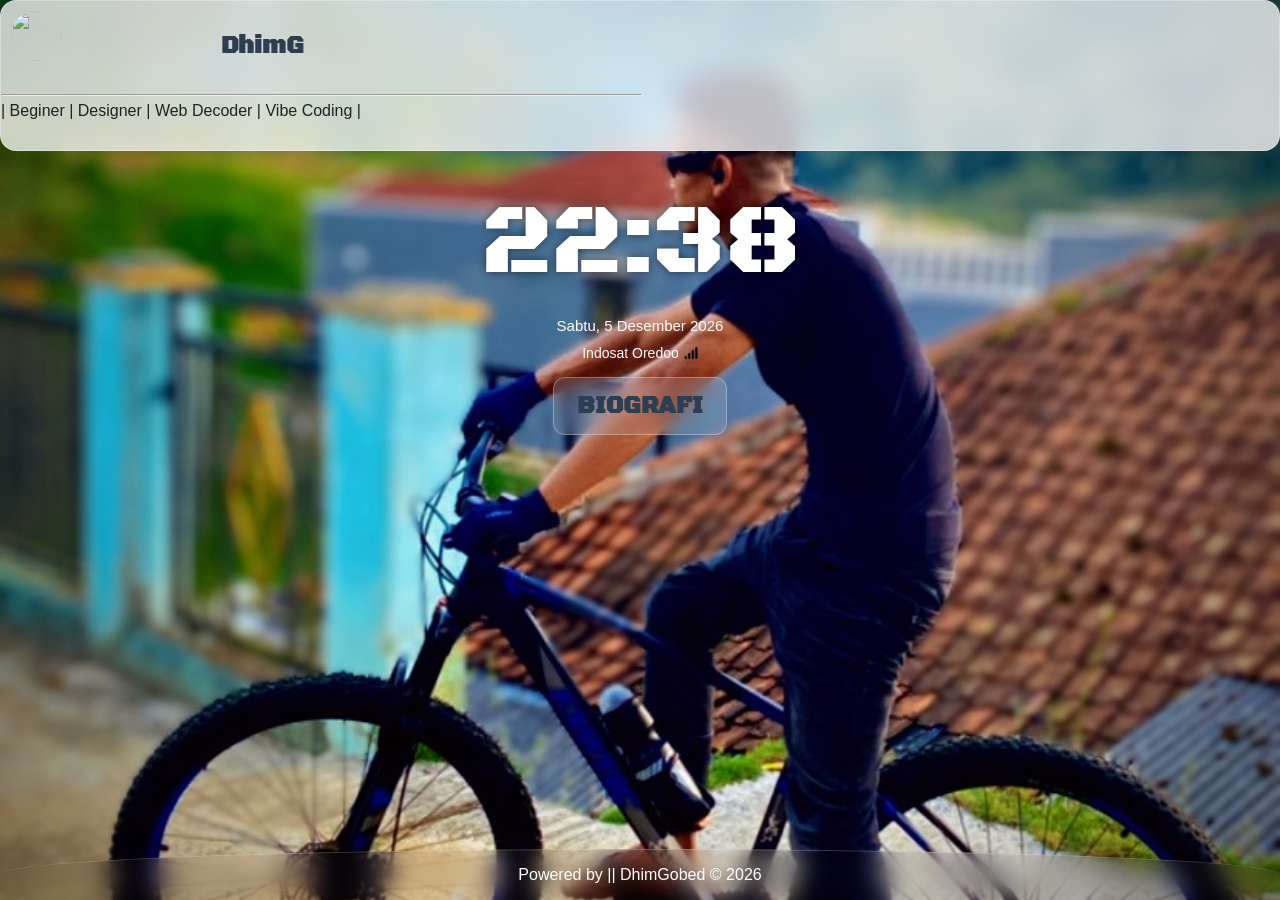
==== index.html @ 9a298531 "Update index.html" ====
<!DOCTYPE html>
<html lang="id" data-bs-theme="auto">

<head>
    <!-- Common Tag -->
    <meta charset="utf-8">
    <meta name="viewport" content="width=device-width, initial-scale=1">
    <title>
portofolio dhimgobed
</title>

    <!-- SEO Tag -->
    <meta name="author" content="dhimgobed">
    <meta name="language" content="id">
    <meta name="robots" content="index, follow, max-image-preview:large">
    <meta name="googlebot" content="index, follow, max-image-preview:large">
    <meta name="title" content="DhimGobed web">
    <meta name="description" content="website portofolio pribadi dhimgobed">
    <meta name="keywords" content="Dhimgobed,blog pribadi">
    <meta property="og:title" content="portofolio dhimgobed">
    <meta property="og:description" content="portofolio dhimgobed">
    <meta property="og:keywords" content="blog pribadi,beginer">
    <meta property="og:image" content="https://raw.githubusercontent.com/gobed007/gobed007.github.io/refs/heads/main/background.jpg">
    <meta property="og:image:secure_url" content="https://raw.githubusercontent.com/gobed007/gobed007.github.io/refs/heads/main/background.jpg">
    <meta property="og:image:type" content="image/jpg">
    <meta property="og:image:alt" content="portofolio sederhana dhimgobed">
    <meta property="og:image:width" content="980">
    <meta property="og:image:height" content="980">
    <meta property="og:type" content="website">
    <meta property="og:locale" content="id_ID">
    <meta property="og:url" content="https://gobed007.github.io">
    <meta property="og:site_name" content="portofolio pribadi">

    <!-- Appearance -->
    <meta name="mobile-web-app-capable" content="yes">
    <meta name="apple-mobile-web-app-title" content="portofolio pribadi">
    <meta name="theme-color" content="#000000">
    <meta name="color-scheme" content="dark light">
    <meta name="apple-mobile-web-app-status-bar-style" content="black-translucent">
    <link rel="canonical" href="https://gobed007.github.io/">
    
        <link rel="icon" type="image/jpg" href="https://raw.githubusercontent.com/gobed007/gobed007.github.io/refs/heads/main/background.jpg">
    <link rel="apple-touch-icon" sizes="192x192" href="https://raw.githubusercontent.com/gobed007/gobed007.github.io/refs/heads/main/galeri2.JPG">
<link rel="stylesheet" href="style.css">
<link rel="preconnect" href="https://fonts.googleapis.com">
<link rel="preconnect" href="https://fonts.gstatic.com" crossorigin>
<link href="https://fonts.googleapis.com/css2?family=Bitcount+Grid+Single+Ink:wght,ELXP,SZP1,XPN2@100..900,35,48,62&family=Black+Ops+One&family=Bungee&family=Honk:MORF@15&family=Montenegrin+Gothic+One&display=swap" rel="stylesheet">


    <style>
  /* ANIMASI HEADER TURUN */
#header {
    animation: slideDown 2s ease-out forwards;
    transform: translateY(-100%); /* mulai dari atas layar */
    opacity: 0;
}

@keyframes slideDown {
    0% {
        transform: translateY(-100%);
        opacity: 0;
    }
    100% {
        transform: translateY(0);
        opacity: 1;
    }
}
    #header img {
    animation: fadeIn 1s ease 0.3s forwards;
    opacity: 0;
}

#nama-animasi {
    animation: fadeIn 1s ease 0.6s forwards;
    opacity: 0;
}

@keyframes fadeIn {
    from { opacity: 0; transform: translateY(-10px); }
    to { opacity: 1; transform: translateY(0); }
}
    
    
    /* Google Font udah di import, jadi tinggal pakai */
body {
    font-family: Arial, sans-serif;
    background-image: url('background.jpg');
    background-size: cover;
    background-repeat: no-repeat;
    background-position: center;
    background-attachment: fixed;
    margin: 0;
    padding-bottom: 90px; /* biar footer gak nutupin konten */
    transition: background-color 0.5s;
    color: #fff;
}
   
.bungkus {
   
    padding: 10px;
    margin: 10px;
    display: flex; /* bikin 1 kolom */
    flex-direction: column; /* susun ke bawah */
    justify-content: center;
    align-items: center;
    gap: 1px; /* kasih jarak antar baris */   
    text-align: center;
}

.jam-box {
    color: white;
    font-size: 100px;
    font-weight: 400;
    font-family: "Black Ops One", system-ui;
    text-shadow: 0 0 10px rgba(0,0,0,0.5);
}
    
 /* RESPONSIVE HP */
@media (max-width: 768px) {
  .jam-box { font-size: 60px; }
  section { padding: 15px; }
}   
    
#tanggal {
    padding: 10px;
    font-size: 15px;
    color: white;
}
    
.icon-head {
    
    font-size: 14px;
    color: white;  
    display: flex;
    align-items: center;
    gap: 5px;
    justify-content: center;
}
    
.icon-head-img {
    width: 14px;
    height: 14px;
    border-radius: 20%;
    vertical-align: middle;
}
    
/* TOMBOL */
.tombol {  
    display: inline-block;
    margin-top: 15px;
    padding: 10px 20px;
    background: rgba(255,255,255,0.15);
    border-radius: 12px;
    color: white;
    cursor: pointer;
    border: 1px solid rgba(255,255,255,0.3);
    backdrop-filter: blur(10px);
    transition: all 0.3s ease;
    font-weight: bold;
}
    
.tombol:hover { 
    background: white; 
    color: black; 
    transform: translateY(-2px);
}
    
  /*  .bray-reup {
        
        border-radius: 10px;
        background-color: transparent;
        border: 1px solid black;
        animation-name: reupbray;
        animation-duration: 10s;
    }
    @keyframes reupbray { 
        from {background-color: transparent;}
        to {background-color: lightblue;}
    }
   */     
    
/* MENU - awalnya disembunyikan */
.menu { 
    display: none; 
    width: 90%;
    max-width: 800px;
    margin: 0 auto;
    animation: fadeIn 0.5s ease;
}
    
.menu.aktif { 
    display: block; 
}

@keyframes fadeIn {
  from { opacity: 0; transform: translateY(10px); }
  to { opacity: 1; transform: translateY(0); }
}
    
/* CARD SECTION - Glassmorphism */
section {
    color: #222;
    margin-bottom: 20px;
    padding: 20px;
    background: rgba(255, 255, 255, 0.75);
    border: 1px solid rgba(255, 255, 255, 0.3);
    box-shadow: 0 4px 30px rgba(0, 0, 0, 0.1);
    border-radius: 16px;
    backdrop-filter: blur(12px);
    -webkit-backdrop-filter: blur(12px);
    transition: transform 0.3s;
}
    
section:hover {
    transform: translateY(-5px);
}
    
h2 {
    color: #2c3e50;
    font-family: "Black Ops One", system-ui;
    text-align: center;
    margin-bottom: 15px;
}
    
.skills ul, .projects ul {
    list-style-type: none;
    padding: 0;
}
    
.skills li, .projects li {
    background: rgba(224, 224, 224, 0.8);
    margin: 8px 0;
    padding: 12px;
    border-radius: 8px;
    transition: 0.2s;
}
    
.skills li:hover, .projects li:hover {
    background: #fff;
    transform: scale(1.02);
}
    
    /* SECTION KONTAK */
#kontak {
    text-align: center;
}
    
.social-icons {
    display: flex;
    justify-content: center;
    gap: 20px;
    flex-wrap: wrap; /* biar turun ke bawah di HP */
    margin-top: 20px;
}
    
.social-link {
    display: flex;
    flex-direction: column;
    align-items: center;
    text-decoration: none;
    color: #2c3e50;
    background: rgba(255,255,255,0.8);
    padding: 15px;
    border-radius: 12px;
    width: 90px;
    transition: all 0.3s ease;
    backdrop-filter: blur(10px);
}
    
.social-link:hover {
    transform: translateY(-5px) scale(1.05);
    background: white;
    box-shadow: 0 8px 20px rgba(0,0,0,0.2);
}
    
.social-link svg {
    width: 35px;
    height: 35px;
    fill: #2c3e50; /* warna icon */
    margin-bottom: 8px;
}
    
.social-link span {
    font-size: 13px;
    font-weight: bold;
}
    
/* DARK MODE BUAT SOSMED */
body.dark-mode .social-link {
    background: rgba(50,50,50,0.7);
    color: #eee;
}
    
body.dark-mode .social-link svg {
    fill: #eee;
}
    
/* FOOTER */
footer { 
    border-top-right-radius: 80%;
    border-top-left-radius: 80%; 
    border-top: 1px solid rgba(255,255,255,0.2);
    backdrop-filter: blur(13.6px);
    -webkit-backdrop-filter: blur(13.6px);
    text-align: center;
    padding: 1rem 0;
    position: fixed;
    width: 100%;
    bottom: 0;
    left: 0;        
}
    
         /* HALAMAN ARTIKEL DETAIL */
.artikel-detail {
    max-width: 800px;
    margin-bottom: 20px;
    background: rgba(255,255,255,0.9);
    padding: 30px;
    padding-bottom: 15px;
    border-radius: 15px;
    backdrop-filter: blur(0.5px);
    color: black;
}
    
.artikel-banner {
    width: 100%;
    border-radius: 12px;
    margin-bottom: 20px;
}
    
.artikel-detail h1 {
    font-size: 32px;
    margin: 10px 0;
}
    
    .artikel-detail p {
        text-align: center;
    }
    
.meta {
    color: #777;
    font-size: 14px;
    margin-bottom: 20px;
}
    
.artikel-isi {
    line-height: 1.8;
    font-size: 10px;
    opacity: 0.1;
}
    
.artikel-isi h2 {
    margin-top: 30px;
    color: #2c3e50;
}
    
.artikel-isi pre {
    background: #2c3e50;
    color: #eee;
    padding: 15px;
    border-radius: 8px;
    overflow-x: auto;
}

/* TOMBOL SHARE */
.share { 
    margin-top: 40px; border-top: 1px solid #ddd; padding-top: 20px; }

.btn-share {
    background: #25D366;
    color: white;
    padding: 8px 15px;
    border-radius: 8px;
    text-decoration: none;
    margin-right: 10px;
    font-size: 14px;
}

/* ARTIKEL LAINNYA */
.artikel-lainnya { margin-top: 50px; }

/* DARK MODE */
body.dark-mode .artikel-detail { background-color: rgba(50,50,50,0.7); color: white;}
body.dark-mode .artikel-isi { color:  white; }
body.dark-mode .share { border-color: #444; }
    
.scroll-container {
    display: flex;
    overflow-x: auto;
    white-space: nowrap;
    padding: 10px;
    gap: 15px; /* Jarak antar gambar */
    max-width: 100%;
    border-top-left-radius: 50%;
    border-top-right-radius: 50%;
    background-color: #f1f1f1;
  }

  /* Mengatur tampilan gambar agar rapi */
  .scroll-container img {
    width: 300px;
    height: 200px;
    object-fit: cover;
    border-radius: 8px;
    box-shadow: 2px 2px 10px rgba(0, 0, 0, 0.1);
  }

  /* Styling tambahan untuk mempercantik scrollbar */
  .scroll-container::-webkit-scrollbar {
    height: 8px;
  }
    
  .scroll-container::-webkit-scrollbar-thumb {
    background: #888;
    border-radius: 4px;
  }
    
  .scroll-container::-webkit-scrollbar-thumb:hover {
    background: #555;
  }   
    </style>
</head>
<body>
    <section id="header"style="padding: 0;">
        <div style="display: flex; padding: 10px; margin: 0; max-width: 50%;"> <img style="width: 50px; height: 50px; border-radius: 50%;margin-right: 25%;" src="https://www.skillshare.com/blog/wp-content/uploads/2021/03/9e3bcda2.gif?w=326" > 
   <h2 id="nama-animasi"></h2></div> <!-- ini buat animasi ketik -->
        <hr style="width: 50%;position: absolute;">    <p style=" margin-bottom: 30px;">| Beginer | Designer | Web Decoder | Vibe Coding |</p>
        
  </section>
<div class="bungkus">       
<div class="jam-box" id="jam"></div>
<div id="tanggal" ></div>
    <small class="icon-head">
        Indosat Oredoo
  <img src="signal.png" class="icon-head-img">       
    </small>   

    <div class="tombol"><h2 style="margin: 3px;">BIOGRAFI</h2></div>
</div>
    <!--end bungkus-->
    <div class="menu">
    <nav>
    
                      
        <section id="about">
            <h2>Tentang Saya</h2>
            <p>Saya adalah seorang pemula yang berdedikasi dalam membangun situs web yang menarik dan fungsional. <hr>sedikit pengetahuan tentang CODING dan desain kreatif untuk memberikan pengalaman dan kebutuhan bisnis personal saya.</p>
               <h3>Galeri</h3>
<div class="scroll-container">
  <img src="background.jpg" alt="DhimGobed 1">
  <img src="https://raw.githubusercontent.com/gobed007/gobed007.github.io/refs/heads/main/galeri1.JPG" alt="DhimGobed 2">
  <img src="https://raw.githubusercontent.com/gobed007/gobed007.github.io/refs/heads/main/galeri2.JPG" alt="DhimGobed 3">
  <img src="https://raw.githubusercontent.com/gobed007/gobed007.github.io/refs/heads/main/galeri3.JPG" alt="DhimGobed 4">
  <img src="https://raw.githubusercontent.com/gobed007/gobed007.github.io/refs/heads/main/galeri4.JPG" alt="DhimGobed 5">
  <img src="https://raw.githubusercontent.com/gobed007/gobed007.github.io/refs/heads/main/galeri5.jpg" alt="DhimGobed 5">
  <img src="https://raw.githubusercontent.com/gobed007/gobed007.github.io/refs/heads/main/galeri6.jpg" alt="DhimGobed 6">  
</div>

        </section>

        <section id="skills">
            <h2>Keahlian</h2>
            <ul class="skills">
                <li>HTML & CSS</li>
                <li>Prompt linux</li>
            </ul>
        </section>

        <section id="projects">
            <h2>Proyek Terbaru</h2>
            <ul class="projects">
                <li><strong>Proyek 1:</strong> Desain Website Marketplace ,Toko Kelontong</li>
                <li><strong>Proyek 2:</strong> Pembuatan Tools Modal Price ,Untuk Memudahkan Sistem Rolling</li>
            </ul>
            
        </section>
        
     <article class="artikel-detail">
            <div class="article-isi">
                        <!-- Tombol Dark/Light -->
   <div id="theme-toggle" class="meta">🌙 klick di sini untuk beralih mode</div>

            <h3><pre><code>"Utas"</code></pre></h3>

            <p>
                merelakan seseorang yang kamu cintai, adalah proses panjang yang perlahan mengikis bahagia dalam dirimu. bukan karena cintamu kurang kuat, tapi karena semesta seolah tak pernah berpihak.</p>
                        setiap hari kamu berpura-pura tidak apa-apa, walau di dalam kepalamu namanya masih berisik, suaranya masih terngiang, senyumnya masih kamu ingat dengan jelas. kamu mencoba menghapus kenangan, tapi kenangan tak bisa kamu buang begitu saja.<hr> 
                <p>kamu mencoba mencintai orang lain, tapi tak ada yang mampu menggantikan tempatnya. kamu mencoba membenci, tapi hatimu tetap lembut jika bicara tentang dia.</p>
            <hr>
             kamu mencintainya sepenuh hati, kamu pernah berdoa dengan air mata yang jatuh diam-diam di malam hari, kamu pernah berharap setiap harinya hanya tentang dia, tapi pada akhirnya kamu harus sadar, bahwa tidak semua rasa layak diperjuangkan sampai habis-habisan.
                
          
            <hr>
            <p>kamu mulai belajar menerima, walau hatimu menolak. kamu mulai berjalan menjauh, walau jiwamu ingin tetap tinggal. kamu mulai belajar tersenyum, di tengah luka yang tak pernah bisa kamu sembuhkan sendiri.</p>
            <hr>                 
            hingga akhirnya, kamu sadar, bahwa cinta bukan selalu soal memiliki, tapi soal keberanian untuk melepaskan, saat tetap bersamanya hanya membuatmu terluka lebih dalam setiap harinya.
                        <p class="meta"><i>Ditulis oleh DhimGobed</i> • 18 july 2026 • 5 Menit Baca</p>
            </div></article>
    
       <section id="kontak">
    <h2>PlatForm</h2>
    <p>Kirim kan Kritik Dan Saran Untuk Membantu Saya Melangkah Lebih Jauh Lagi</p>
    
    <div class="social-icons">
        <a href="https://gobed007.github.io/index.html" target="_blank" class="social-link">
            <svg viewBox="0 0 24 24"><path d="M12 0c-6.626 0-12 5.373-12 12 0 5.302 3.438 9.8 8.207 11.387.599.111.793-.261.793-.577v-2.234c-3.338.726-4.033-1.416-4.033-1.416-.546-1.387-1.333-1.756-1.333-1.756-1.089-.745.083-.729.083-.729 1.205.084 1.839 1.237 1.839 1.237 1.07 1.834 2.807 1.304 3.492.997.107-.775.418-1.305.762-1.604-2.665-.305-5.467-1.334-5.467-5.931 0-1.311.469-2.381 1.236-3.221-.124-.303-.535-1.524.117-3.176 0 0 1.008-.322 3.301 1.23.957-.266 1.983-.399 3.003-.404 1.02.005 2.047.138 3.006.404 2.291-1.552 3.297-1.23 3.297-1.23.653 1.653.242 2.874.118 3.176.77.84 1.235 1.911 1.235 3.221 0 4.609-2.807 5.624-5.479 5.921.43.372.823 1.102.823 2.222v3.293c0 .319.192.694.801.576 4.765-1.589 8.199-6.086 8.199-11.386 0-6.627-5.373-12-12-12z"/></svg>
            <span>GitHub</span>
        </a>

        <a href="https://www.instagram.com/dhimgobed?igsh=YXhjeTU5a2dnNG5o" target="_blank" class="social-link">
            <svg viewBox="0 0 24 24"><path d="M12 2.163c3.204 0 3.584.012 4.85.07 3.252.148 4.771 1.691 4.919 4.919.058 1.265.069 1.645.069 4.849 0 3.205-.012 3.584-.069 4.849-.149 3.225-1.664 4.771-4.919 4.919-1.266.058-1.644.07-4.85.07-3.204 0-3.584-.012-4.849-.07-3.26-.149-4.771-1.699-4.919-4.92-.058-1.265-.07-1.644-.07-4.849 0-3.204.013-3.583.07-4.849.149-3.227 1.664-4.771 4.919-4.919 1.266-.057 1.645-.069 4.849-.069zm0-2.163c-3.259 0-3.667.014-4.947.072-4.358.2-6.78 2.618-6.98 6.98-.059 1.281-.073 1.689-.073 4.948 0 3.259.014 3.668.072 4.948.2 4.358 2.618 6.78 6.98 6.98 1.281.058 1.689.072 4.948.072 3.259 0 3.668-.014 4.948-.072 4.354-.2 6.782-2.618 6.979-6.98.059-1.28.073-1.689.073-4.948 0-3.259-.014-3.667-.072-4.947-.196-4.354-2.617-6.78-6.979-6.98-1.281-.059-1.69-.073-4.949-.073zm0 5.838c-3.403 0-6.162 2.759-6.162 6.162s2.759 6.163 6.162 6.163 6.162-2.759 6.162-6.163c0-3.403-2.759-6.162-6.162-6.162zm0 10.162c-2.209 0-4-1.79-4-4 0-2.209 1.791-4 4-4s4 1.791 4 4c0 2.21-1.791 4-4 4zm6.406-11.845c-.796 0-1.441.645-1.441 1.44s.645 1.44 1.441 1.44c.795 0 1.439-.645 1.439-1.44s-.644-1.44-1.439-1.44z"/></svg>
            <span>Instagram</span>
        </a>

        <a href="https://api.whatsapp.com/send?phone=6285536484701&text=Hallo
            " target="_blank" class="social-link">
            <svg viewBox="0 0 24 24"><path d="M17.472 14.382c-.297-.149-1.758-.867-2.03-.967-.273-.099-.471-.148-.67.15-.197.297-.767.966-.94 1.164-.173.199-.347.223-.644.075-.297-.15-1.255-.463-2.39-1.475-.883-.788-1.48-1.761-1.653-2.059-.173-.297-.018-.458.13-.606.134-.133.298-.347.446-.52.149-.174.198-.298.298-.497.099-.198.05-.371-.025-.52-.075-.149-.669-1.612-.916-2.207-.241-.516-.498-.463-.67-.47-.17-.007-.367-.007-.57-.007-.198 0-.52.074-.792.372-.271.296-1.035 1.012-1.035 2.47 0 1.458 1.06 2.866 1.207 3.065.149.199 2.087 3.188 5.056 4.471.705.305 1.254.488 1.684.625.708.225 1.353.193 1.862.118.569-.085 1.758-.719 2.006-1.413.248-.694.248-1.289.173-1.413-.074-.124-.273-.198-.57-.347z"/><path d="M20.52 3.449C18.24 1.245 15.24 0 12.04 0 5.46 0 .18 5.28.18 11.86c0 2.092.547 4.137 1.587 5.942L0 24l6.347-1.652c1.75.95 3.716 1.452 5.692 1.452h.006c6.577 0 11.857-5.28 11.857-11.86 0-3.197-1.245-6.202-3.383-8.41zm-8.48 18.21h-.004c-1.777 0-3.523-.478-5.051-1.38l-.363-.214-3.774.983.997-3.678-.235-.374c-.992-1.578-1.517-3.4-1.517-5.267.002-6.082 4.952-11.031 11.04-11.031 2.95 0 5.716 1.15 7.8 3.234 2.084 2.085 3.234 4.85 3.233 7.8 0 6.083-4.95 11.032-11.03 11.032z"/></svg>
            <span>WhatsApp</span>
        </a>

        <a href="mailto:emailkamu@gmail.com" target="_blank" class="social-link">
            <svg viewBox="0 0 24 24"><path d="M20 4H4c-1.1 0-2 .9-2 2v12c0 1.1.9 2 2 2h16c1.1 0 2-.9 2-2V6c0-1.1-.9-2-2-2zm0 4l-8 5-8-5V6l8 5 8-5v2z"/></svg>
            <span>Email</span>
        </a>
        <a href="index.html"><div class="tombol" style="color: black;">KEMBALI</div></a>
</section>
    </nav>
    </div>
        

    <!-- HEADER SAMA KAYAK FOLIO -->
   
      
        
    <!--main>
        <article class="artikel-detail">
            <img src="https://cdn-icons-png.flaticon.com/512/8242/8242997.png
                " alt="HTML Dasar" class="artikel-banner">
            
            <span class="edu-tag">HTML</span>
            <h1>Sedikit Penjelasan Tentang HTML</h1>
            <p class="meta">Ditulis oleh DhimGobed • 18 july 2026 • 5 Menit Baca</p>

            <div class="artikel-isi">
                <h2>Apa itu HTML?</h2>
                <p>HTML itu singkatan dari HyperText Markup Language. Sederhananya, HTML itu kerangka dari sebuah website. Kalau website itu rumah,maka HTML itu ibarat pondasi dan tembok nya.</p>
                
                <h2>Tag Dasar HTML</h2>
                <p>Ini 3 tag paling penting:</p>
                <pre><code>&lt;h1&gt;Ini Judul&lt;/h1&gt;
&lt;p&gt;Ini Paragraf&lt;/p&gt;
&lt;a href="#"&gt;Ini Link&lt;/a&gt;</code></pre>

                <h2>Kesimpulan</h2>
                <p>Membangun website itu mudah,selama kita tidak mengerjakan nya.
                 Kita tinggal nyari layanan website builder dan kita bayar dengan harga deal yang di tentukan,
maka website akan siap di operasikan.
                </p>
            <p>Namun alangkah lebih baik kalo kita belajar
                coding dan build website sendiri,
                ya walau hasil nya tak seindah & secantik build web yang berbayar.
                <small><b>tapi di situlah letak asyiknyaaa.hhe</b></small>
                
                
                             
                    
                </p>
            </div>

            
            <div class="share">
                <p>Bagikan artikel ini:</p>
                <a href="#" class="btn-share">WhatsApp</a>
                <a href="#" class="btn-share">Twitter</a>
            </div>
        </article>

        
        <section class="artikel-lainnya">
            <h3>Artikel Lainnya</h3>
            <div class="edu-grid">
                <div class="edu-card">
                    <img src="https://via.placeholder.com/400x220/e74c3c/ffffff?text=CSS+Flexbox" class="edu-thumb">
                    <h3>CSS Flexbox Paling Gampang</h3>
                    <a href="artikel.html" class="btn-edu">Baca Juga</a>
                </div>
            </div>
        </section>
    </main-->





    <footer>
          Powered by || DhimGobed &copy; 2026
        
    </footer>
        
    <script>
    // 1. ANIMASI KETIK NAMA
    const teks = "DhimGobed";
    let i = 0;
    function ketik() {
        if (i < teks.length) {
            document.getElementById("nama-animasi").innerHTML += teks.charAt(i);
            i++;
            setTimeout(ketik, 250); // kecepatan ketik
        }
    }
    ketik();
        
    // 2. TOMBOL DARK / LIGHT MODE
    const toggleBtn = document.getElementById('theme-toggle');
    toggleBtn.addEventListener('click', () => {
        document.body.classList.toggle('dark-mode');
        if(document.body.classList.contains('dark-mode')){
            toggleBtn.innerHTML = "☀️ mode terang";
        } else {
            toggleBtn.innerHTML = "🌙 mode gelap";
        }
    });

        function tampilkanJam() {
            const waktu = new Date();
            // Mengambil jam, menit, dan detik
            let jam = waktu.getHours();
            let menit = waktu.getMinutes();
            let detik = waktu.getSeconds();

            // Tambahkan angka 0 di depan jika nilai kurang dari 10
            jam = jam < 10 ? "0" + jam : jam;
            menit = menit < 10 ? "0" + menit : menit;

            // Gabungkan menjadi format HH:MM:SS
            const waktuSekarang = jam + ":" + menit;

            // Tampilkan ke elemen HTML
            document.getElementById("jam").innerHTML = waktuSekarang;
        }

        // Perbarui jam setiap 1000 milidetik (1 detik)
        setInterval(tampilkanJam, 60000);
        
        // Panggil fungsi sekali agar jam langsung muncul saat halaman dimuat
        tampilkanJam();
    
        // Fungsi untuk menampilkan hari dan tanggal
        function tampilkanTanggal() {
            const hariArray = ['Minggu', 'Senin', 'Selasa', 'Rabu', 'Kamis', 'Jumat', 'Sabtu'];
            const bulanArray = ['Januari', 'Februari', 'Maret', 'April', 'Mei', 'Juni', 'Juli', 'Agustus', 'September', 'Oktober', 'November', 'Desember'];

            const date = new Date();
            const hari = hariArray[date.getDay()];
            const tanggal = date.getDate();
            const bulan = bulanArray[date.getMonth()];
            const tahun = date.getFullYear();

            // Gabungkan menjadi format: Hari, Tanggal Bulan Tahun
            const hasilTanggal = `${hari}, ${tanggal} ${bulan} ${tahun}`;

            // Masukkan ke dalam elemen HTML
            document.getElementById('tanggal').textContent = hasilTanggal;
        }

        // Panggil fungsi saat halaman dimuat
        tampilkanTanggal();
   
		// deklarasi tombol dan menu
		const tombol = document.querySelector('.tombol');
		const menu = document.querySelector('.menu');
 
		// membuat event click
		// pada saat tombol di click, tambahkan class aktif pada class menu
		// saat diklik lagi, maka class aktif dihilangkan dari class menu (toggle)
		tombol.addEventListener('click', () => {
			menu.classList.toggle('aktif');
		});
	</script>
    </body>
</html>
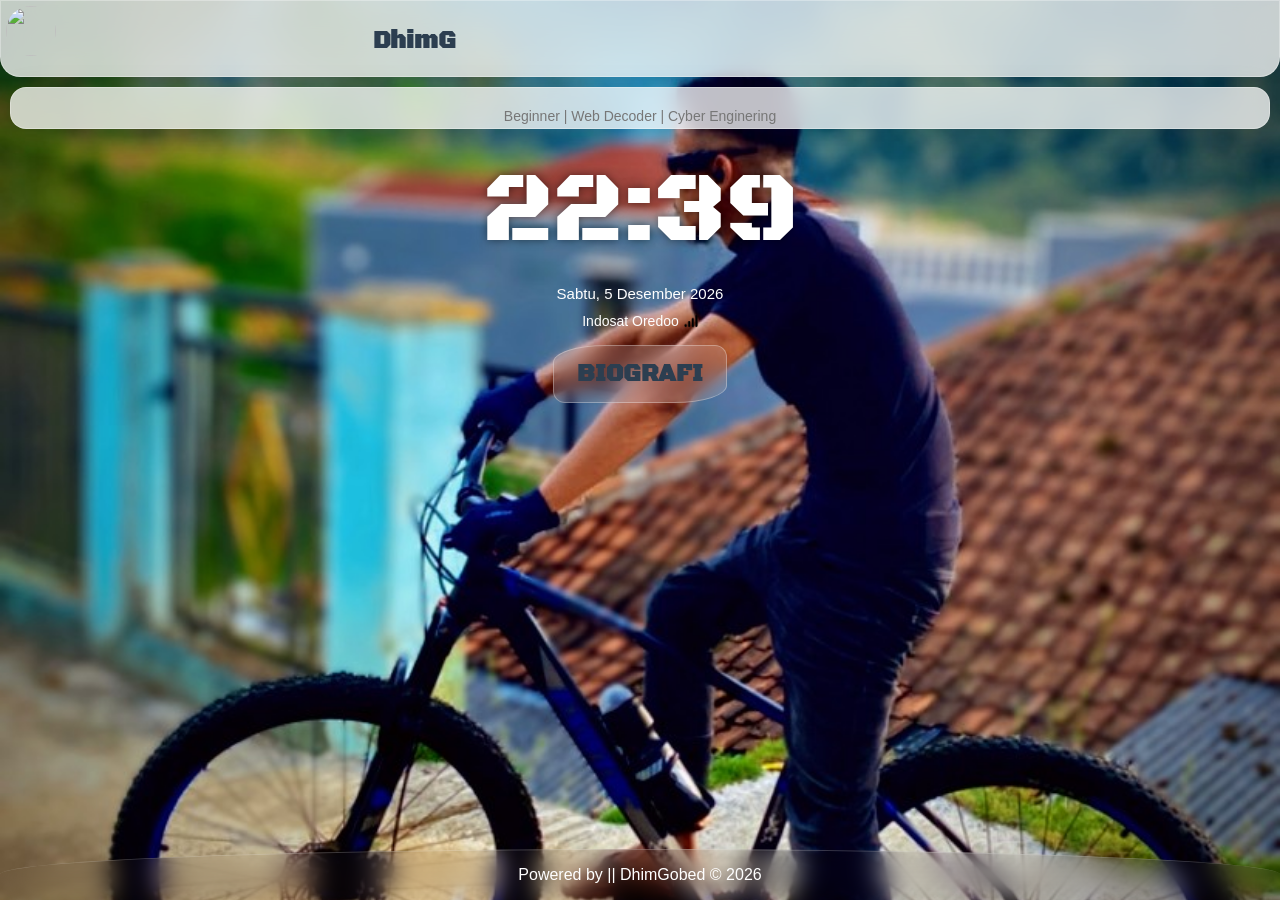
==== commit ba8b021d: "Add files via upload" ====
--- a/index.html
+++ b/index.html
@@ -18,7 +18,7 @@
     <meta name="description" content="website portofolio pribadi dhimgobed">
     <meta name="keywords" content="Dhimgobed,blog pribadi">
     <meta property="og:title" content="portofolio dhimgobed">
-    <meta property="og:description" content="portofolio dhimgobed">
+    <meta property="og:description" content="Beginner,Web Decoder,Social enginer">
     <meta property="og:keywords" content="blog pribadi,beginer">
     <meta property="og:image" content="https://raw.githubusercontent.com/gobed007/gobed007.github.io/refs/heads/main/background.jpg">
     <meta property="og:image:secure_url" content="https://raw.githubusercontent.com/gobed007/gobed007.github.io/refs/heads/main/background.jpg">
@@ -46,13 +46,32 @@
 <link rel="preconnect" href="https://fonts.gstatic.com" crossorigin>
 <link href="https://fonts.googleapis.com/css2?family=Bitcount+Grid+Single+Ink:wght,ELXP,SZP1,XPN2@100..900,35,48,62&family=Black+Ops+One&family=Bungee&family=Honk:MORF@15&family=Montenegrin+Gothic+One&display=swap" rel="stylesheet">
 
-
+    
     <style>
   /* ANIMASI HEADER TURUN */
 #header {
-    animation: slideDown 2s ease-out forwards;
+    animation: slideDown 5s ease-out forwards;
     transform: translateY(-100%); /* mulai dari atas layar */
     opacity: 0;
+    display: flex; 
+    z-index: 1;
+   
+    gap: 25%;   
+    padding: 5px;
+    border-top-radius: 0;
+    border-bottom-right-radius: 20px;
+    border-bottom-left-radius: 20px;    
+    background: rgba(255, 255, 255, 0.75);
+    border: 1px solid rgba(255, 255, 255, 0.3);
+    box-shadow: 0 4px 30px rgba(0, 0, 0, 0.1);   
+    backdrop-filter: blur(19px);
+    -webkit-backdrop-filter: blur(19px);
+    transition: transform 0.9s;
+    color: #222;
+   
+    
+    
+    
 }
 
 @keyframes slideDown {
@@ -66,12 +85,12 @@
     }
 }
     #header img {
-    animation: fadeIn 1s ease 0.3s forwards;
+    animation: fadeIn 2s ease 3s forwards;
     opacity: 0;
 }
 
 #nama-animasi {
-    animation: fadeIn 1s ease 0.6s forwards;
+    animation: fadeIn 2s ease 0.9s forwards;
     opacity: 0;
 }
 
@@ -80,8 +99,17 @@
     to { opacity: 1; transform: translateY(0); }
 }
     
-    
-    /* Google Font udah di import, jadi tinggal pakai */
+    #video-bg {
+     border-radius: 20px;        
+     max-height: 100%;   
+     width: 100%;
+     height: 100%;        
+     z-index: -1; /* Agar video selalu berada di lapisan paling belakang */
+}
+
+
+   
+   /* Google Font udah di import, jadi tinggal pakai */
 body {
     font-family: Arial, sans-serif;
     background-image: url('background.jpg');
@@ -89,14 +117,13 @@
     background-repeat: no-repeat;
     background-position: center;
     background-attachment: fixed;
-    margin: 0;
-    padding-bottom: 90px; /* biar footer gak nutupin konten */
+    margin: 0;   
+    padding-bottom: 90px;  /* biar footer gak nutupin konten */
     transition: background-color 0.5s;
     color: #fff;
 }
    
-.bungkus {
-   
+.bungkus {  
     padding: 10px;
     margin: 10px;
     display: flex; /* bikin 1 kolom */
@@ -117,8 +144,9 @@
     
  /* RESPONSIVE HP */
 @media (max-width: 768px) {
-  .jam-box { font-size: 60px; }
-  section { padding: 15px; }
+.jam-box { 
+    font-size: 60px; 
+}
 }   
     
 #tanggal {
@@ -421,12 +449,13 @@
     </style>
 </head>
 <body>
-    <section id="header"style="padding: 0;">
-        <div style="display: flex; padding: 10px; margin: 0; max-width: 50%;"> <img style="width: 50px; height: 50px; border-radius: 50%;margin-right: 25%;" src="https://www.skillshare.com/blog/wp-content/uploads/2021/03/9e3bcda2.gif?w=326" > 
-   <h2 id="nama-animasi"></h2></div> <!-- ini buat animasi ketik -->
-        <hr style="width: 50%;position: absolute;">    <p style=" margin-bottom: 30px;">| Beginer | Designer | Web Decoder | Vibe Coding |</p>
-        
-  </section>
+    <div id="header">
+         <img style="width: 50px; height: 50px; border-radius: 50%;" src="https://www.skillshare.com/blog/wp-content/uploads/2021/03/9e3bcda2.gif?w=326" > 
+   <h2 id="nama-animasi"></h2><!-- ini buat animasi ketik -->
+    </div> 
+    <section style="margin: 10px; height: 20px; text-align: center; padding: 10px;"> <p style="margin: 10px;"class="meta">Beginner | Web Decoder | Cyber Enginering</p>
+    </section>   
+  
 <div class="bungkus">       
 <div class="jam-box" id="jam"></div>
 <div id="tanggal" ></div>
@@ -435,7 +464,7 @@
   <img src="signal.png" class="icon-head-img">       
     </small>   
 
-    <div class="tombol"><h2 style="margin: 3px;">BIOGRAFI</h2></div>
+    <div style="border-top-left-radius: 30%; border-bottom-right-radius: 30%;"class="tombol"><h2 style="margin: 3px;">BIOGRAFI</h2></div>
 </div>
     <!--end bungkus-->
     <div class="menu">
@@ -444,9 +473,9 @@
                       
         <section id="about">
             <h2>Tentang Saya</h2>
-            <p>Saya adalah seorang pemula yang berdedikasi dalam membangun situs web yang menarik dan fungsional. <hr>sedikit pengetahuan tentang CODING dan desain kreatif untuk memberikan pengalaman dan kebutuhan bisnis personal saya.</p>
+            <p>Saya adalah seorang pemula yang berdedikasi dalam membangun sistem pertahanan . <hr>sedikit pengetahuan tentang program dan social enginering ,untuk memberikan pengalaman dan menjaga keamanan dari serangan berbahaya (peretasan) yang merugikan.</p>
                <h3>Galeri</h3>
-<div class="scroll-container">
+  <div class="scroll-container">
   <img src="background.jpg" alt="DhimGobed 1">
   <img src="https://raw.githubusercontent.com/gobed007/gobed007.github.io/refs/heads/main/galeri1.JPG" alt="DhimGobed 2">
   <img src="https://raw.githubusercontent.com/gobed007/gobed007.github.io/refs/heads/main/galeri2.JPG" alt="DhimGobed 3">
@@ -459,10 +488,10 @@
         </section>
 
         <section id="skills">
-            <h2>Keahlian</h2>
+            <h2>Pengtahuan</h2>
             <ul class="skills">
-                <li>HTML & CSS</li>
-                <li>Prompt linux</li>
+                <li>HTML & CSS dasar</li>
+                <li>shell linux (bash)</li>
             </ul>
         </section>
 
@@ -477,6 +506,10 @@
         
      <article class="artikel-detail">
             <div class="article-isi">
+                    <video autoplay loop muted playsinline id="video-bg">
+  <source src="background.mp4" type="video/mp4">
+</video>
+
                         <!-- Tombol Dark/Light -->
    <div id="theme-toggle" class="meta">🌙 klick di sini untuk beralih mode</div>
 
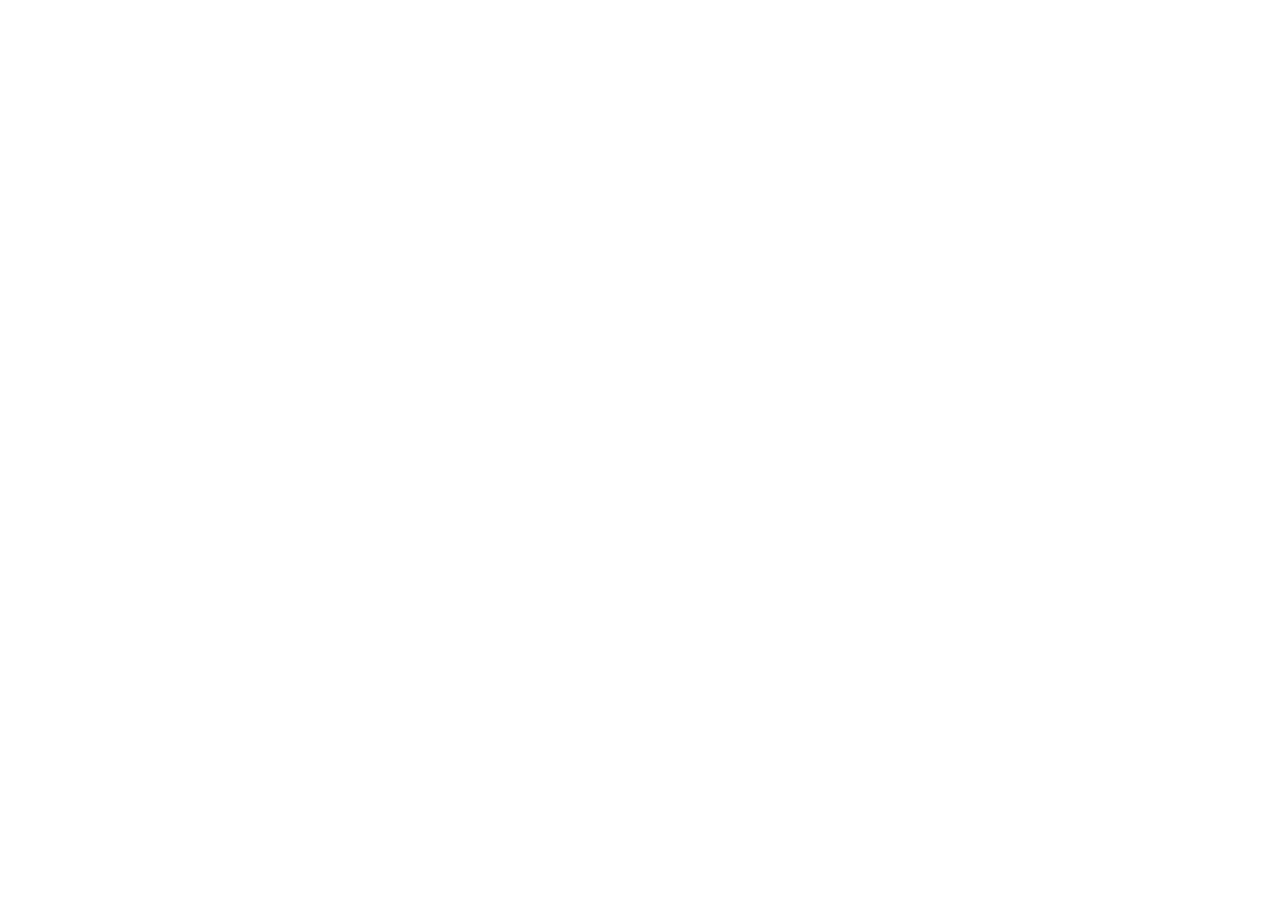
==== commit 6a551329: "Rename buku_loris.html to index.html" ====
--- a/index.html
+++ b/index.html
@@ -1,714 +1,51 @@
 <!DOCTYPE html>
-<html lang="id" data-bs-theme="auto">
+<html lang="id">
+<head>
+<title>Buku Loris</title>
 
-<head>
-    <!-- Common Tag -->
-    <meta charset="utf-8">
+<!-- Common Tag -->                  <meta charset="utf-8">
     <meta name="viewport" content="width=device-width, initial-scale=1">
-    <title>
-portofolio dhimgobed
-</title>
 
     <!-- SEO Tag -->
     <meta name="author" content="dhimgobed">
-    <meta name="language" content="id">
+    <meta name="language" content="id">                                   
     <meta name="robots" content="index, follow, max-image-preview:large">
     <meta name="googlebot" content="index, follow, max-image-preview:large">
     <meta name="title" content="DhimGobed web">
-    <meta name="description" content="website portofolio pribadi dhimgobed">
-    <meta name="keywords" content="Dhimgobed,blog pribadi">
-    <meta property="og:title" content="portofolio dhimgobed">
-    <meta property="og:description" content="Beginner,Web Decoder,Social enginer">
-    <meta property="og:keywords" content="blog pribadi,beginer">
-    <meta property="og:image" content="https://raw.githubusercontent.com/gobed007/gobed007.github.io/refs/heads/main/background.jpg">
-    <meta property="og:image:secure_url" content="https://raw.githubusercontent.com/gobed007/gobed007.github.io/refs/heads/main/background.jpg">
+    <meta name="description" content="website untuk menghitung harga modal warung kelontong">
+    <meta name="keywords" content="warung madura,kalkulator,buku loris,">
+    <meta property="og:title" content="Buku loris Warung">
+    <meta property="og:description" content="Kami menawarkan alat gratis untuk membantu..">
+    <meta property="og:keywords" content="hitung modal,buku loris,warung">
+    <meta property="og:image" content="https://encrypted-tbn0.gstatic.com/images?q=tbn:ANd9GcTJ_m4Kt5p29xPXgPNlDkk2CyT4pEZWdYQacQ&s">
+    <meta property="og:image:secure_url" content="">
     <meta property="og:image:type" content="image/jpg">
-    <meta property="og:image:alt" content="portofolio sederhana dhimgobed">
+    <meta property="og:image:alt" content="buku loris warung">
     <meta property="og:image:width" content="980">
     <meta property="og:image:height" content="980">
     <meta property="og:type" content="website">
     <meta property="og:locale" content="id_ID">
     <meta property="og:url" content="https://gobed007.github.io">
-    <meta property="og:site_name" content="portofolio pribadi">
+    <meta property="og:site_name" content="Buku loris warung">
 
     <!-- Appearance -->
     <meta name="mobile-web-app-capable" content="yes">
-    <meta name="apple-mobile-web-app-title" content="portofolio pribadi">
+    <meta name="apple-mobile-web-app-title" content="Buku loris warung">
     <meta name="theme-color" content="#000000">
     <meta name="color-scheme" content="dark light">
     <meta name="apple-mobile-web-app-status-bar-style" content="black-translucent">
     <link rel="canonical" href="https://gobed007.github.io/">
-    
-        <link rel="icon" type="image/jpg" href="https://raw.githubusercontent.com/gobed007/gobed007.github.io/refs/heads/main/background.jpg">
+
+        <link rel="icon" type="image/jpg" href="https://encrypted-tbn0.gstatic.com/images?q=tbn:ANd9GcTJ_m4Kt5p29xPXgPNlDkk2CyT4pEZWdYQacQ&s">
     <link rel="apple-touch-icon" sizes="192x192" href="https://raw.githubusercontent.com/gobed007/gobed007.github.io/refs/heads/main/galeri2.JPG">
 <link rel="stylesheet" href="style.css">
 <link rel="preconnect" href="https://fonts.googleapis.com">
 <link rel="preconnect" href="https://fonts.gstatic.com" crossorigin>
 <link href="https://fonts.googleapis.com/css2?family=Bitcount+Grid+Single+Ink:wght,ELXP,SZP1,XPN2@100..900,35,48,62&family=Black+Ops+One&family=Bungee&family=Honk:MORF@15&family=Montenegrin+Gothic+One&display=swap" rel="stylesheet">
 
-    
-    <style>
-  /* ANIMASI HEADER TURUN */
-#header {
-    animation: slideDown 5s ease-out forwards;
-    transform: translateY(-100%); /* mulai dari atas layar */
-    opacity: 0;
-    display: flex; 
-    z-index: 1;
-   
-    gap: 25%;   
-    padding: 5px;
-    border-top-radius: 0;
-    border-bottom-right-radius: 20px;
-    border-bottom-left-radius: 20px;    
-    background: rgba(255, 255, 255, 0.75);
-    border: 1px solid rgba(255, 255, 255, 0.3);
-    box-shadow: 0 4px 30px rgba(0, 0, 0, 0.1);   
-    backdrop-filter: blur(19px);
-    -webkit-backdrop-filter: blur(19px);
-    transition: transform 0.9s;
-    color: #222;
-   
-    
-    
-    
-}
 
-@keyframes slideDown {
-    0% {
-        transform: translateY(-100%);
-        opacity: 0;
-    }
-    100% {
-        transform: translateY(0);
-        opacity: 1;
-    }
-}
-    #header img {
-    animation: fadeIn 2s ease 3s forwards;
-    opacity: 0;
-}
-
-#nama-animasi {
-    animation: fadeIn 2s ease 0.9s forwards;
-    opacity: 0;
-}
-
-@keyframes fadeIn {
-    from { opacity: 0; transform: translateY(-10px); }
-    to { opacity: 1; transform: translateY(0); }
-}
-    
-    #video-bg {
-     border-radius: 20px;        
-     max-height: 100%;   
-     width: 100%;
-     height: 100%;        
-     z-index: -1; /* Agar video selalu berada di lapisan paling belakang */
-}
-
-
-   
-   /* Google Font udah di import, jadi tinggal pakai */
-body {
-    font-family: Arial, sans-serif;
-    background-image: url('background.jpg');
-    background-size: cover;
-    background-repeat: no-repeat;
-    background-position: center;
-    background-attachment: fixed;
-    margin: 0;   
-    padding-bottom: 90px;  /* biar footer gak nutupin konten */
-    transition: background-color 0.5s;
-    color: #fff;
-}
-   
-.bungkus {  
-    padding: 10px;
-    margin: 10px;
-    display: flex; /* bikin 1 kolom */
-    flex-direction: column; /* susun ke bawah */
-    justify-content: center;
-    align-items: center;
-    gap: 1px; /* kasih jarak antar baris */   
-    text-align: center;
-}
-
-.jam-box {
-    color: white;
-    font-size: 100px;
-    font-weight: 400;
-    font-family: "Black Ops One", system-ui;
-    text-shadow: 0 0 10px rgba(0,0,0,0.5);
-}
-    
- /* RESPONSIVE HP */
-@media (max-width: 768px) {
-.jam-box { 
-    font-size: 60px; 
-}
-}   
-    
-#tanggal {
-    padding: 10px;
-    font-size: 15px;
-    color: white;
-}
-    
-.icon-head {
-    
-    font-size: 14px;
-    color: white;  
-    display: flex;
-    align-items: center;
-    gap: 5px;
-    justify-content: center;
-}
-    
-.icon-head-img {
-    width: 14px;
-    height: 14px;
-    border-radius: 20%;
-    vertical-align: middle;
-}
-    
-/* TOMBOL */
-.tombol {  
-    display: inline-block;
-    margin-top: 15px;
-    padding: 10px 20px;
-    background: rgba(255,255,255,0.15);
-    border-radius: 12px;
-    color: white;
-    cursor: pointer;
-    border: 1px solid rgba(255,255,255,0.3);
-    backdrop-filter: blur(10px);
-    transition: all 0.3s ease;
-    font-weight: bold;
-}
-    
-.tombol:hover { 
-    background: white; 
-    color: black; 
-    transform: translateY(-2px);
-}
-    
-  /*  .bray-reup {
-        
-        border-radius: 10px;
-        background-color: transparent;
-        border: 1px solid black;
-        animation-name: reupbray;
-        animation-duration: 10s;
-    }
-    @keyframes reupbray { 
-        from {background-color: transparent;}
-        to {background-color: lightblue;}
-    }
-   */     
-    
-/* MENU - awalnya disembunyikan */
-.menu { 
-    display: none; 
-    width: 90%;
-    max-width: 800px;
-    margin: 0 auto;
-    animation: fadeIn 0.5s ease;
-}
-    
-.menu.aktif { 
-    display: block; 
-}
-
-@keyframes fadeIn {
-  from { opacity: 0; transform: translateY(10px); }
-  to { opacity: 1; transform: translateY(0); }
-}
-    
-/* CARD SECTION - Glassmorphism */
-section {
-    color: #222;
-    margin-bottom: 20px;
-    padding: 20px;
-    background: rgba(255, 255, 255, 0.75);
-    border: 1px solid rgba(255, 255, 255, 0.3);
-    box-shadow: 0 4px 30px rgba(0, 0, 0, 0.1);
-    border-radius: 16px;
-    backdrop-filter: blur(12px);
-    -webkit-backdrop-filter: blur(12px);
-    transition: transform 0.3s;
-}
-    
-section:hover {
-    transform: translateY(-5px);
-}
-    
-h2 {
-    color: #2c3e50;
-    font-family: "Black Ops One", system-ui;
-    text-align: center;
-    margin-bottom: 15px;
-}
-    
-.skills ul, .projects ul {
-    list-style-type: none;
-    padding: 0;
-}
-    
-.skills li, .projects li {
-    background: rgba(224, 224, 224, 0.8);
-    margin: 8px 0;
-    padding: 12px;
-    border-radius: 8px;
-    transition: 0.2s;
-}
-    
-.skills li:hover, .projects li:hover {
-    background: #fff;
-    transform: scale(1.02);
-}
-    
-    /* SECTION KONTAK */
-#kontak {
-    text-align: center;
-}
-    
-.social-icons {
-    display: flex;
-    justify-content: center;
-    gap: 20px;
-    flex-wrap: wrap; /* biar turun ke bawah di HP */
-    margin-top: 20px;
-}
-    
-.social-link {
-    display: flex;
-    flex-direction: column;
-    align-items: center;
-    text-decoration: none;
-    color: #2c3e50;
-    background: rgba(255,255,255,0.8);
-    padding: 15px;
-    border-radius: 12px;
-    width: 90px;
-    transition: all 0.3s ease;
-    backdrop-filter: blur(10px);
-}
-    
-.social-link:hover {
-    transform: translateY(-5px) scale(1.05);
-    background: white;
-    box-shadow: 0 8px 20px rgba(0,0,0,0.2);
-}
-    
-.social-link svg {
-    width: 35px;
-    height: 35px;
-    fill: #2c3e50; /* warna icon */
-    margin-bottom: 8px;
-}
-    
-.social-link span {
-    font-size: 13px;
-    font-weight: bold;
-}
-    
-/* DARK MODE BUAT SOSMED */
-body.dark-mode .social-link {
-    background: rgba(50,50,50,0.7);
-    color: #eee;
-}
-    
-body.dark-mode .social-link svg {
-    fill: #eee;
-}
-    
-/* FOOTER */
-footer { 
-    border-top-right-radius: 80%;
-    border-top-left-radius: 80%; 
-    border-top: 1px solid rgba(255,255,255,0.2);
-    backdrop-filter: blur(13.6px);
-    -webkit-backdrop-filter: blur(13.6px);
-    text-align: center;
-    padding: 1rem 0;
-    position: fixed;
-    width: 100%;
-    bottom: 0;
-    left: 0;        
-}
-    
-         /* HALAMAN ARTIKEL DETAIL */
-.artikel-detail {
-    max-width: 800px;
-    margin-bottom: 20px;
-    background: rgba(255,255,255,0.9);
-    padding: 30px;
-    padding-bottom: 15px;
-    border-radius: 15px;
-    backdrop-filter: blur(0.5px);
-    color: black;
-}
-    
-.artikel-banner {
-    width: 100%;
-    border-radius: 12px;
-    margin-bottom: 20px;
-}
-    
-.artikel-detail h1 {
-    font-size: 32px;
-    margin: 10px 0;
-}
-    
-    .artikel-detail p {
-        text-align: center;
-    }
-    
-.meta {
-    color: #777;
-    font-size: 14px;
-    margin-bottom: 20px;
-}
-    
-.artikel-isi {
-    line-height: 1.8;
-    font-size: 10px;
-    opacity: 0.1;
-}
-    
-.artikel-isi h2 {
-    margin-top: 30px;
-    color: #2c3e50;
-}
-    
-.artikel-isi pre {
-    background: #2c3e50;
-    color: #eee;
-    padding: 15px;
-    border-radius: 8px;
-    overflow-x: auto;
-}
-
-/* TOMBOL SHARE */
-.share { 
-    margin-top: 40px; border-top: 1px solid #ddd; padding-top: 20px; }
-
-.btn-share {
-    background: #25D366;
-    color: white;
-    padding: 8px 15px;
-    border-radius: 8px;
-    text-decoration: none;
-    margin-right: 10px;
-    font-size: 14px;
-}
-
-/* ARTIKEL LAINNYA */
-.artikel-lainnya { margin-top: 50px; }
-
-/* DARK MODE */
-body.dark-mode .artikel-detail { background-color: rgba(50,50,50,0.7); color: white;}
-body.dark-mode .artikel-isi { color:  white; }
-body.dark-mode .share { border-color: #444; }
-    
-.scroll-container {
-    display: flex;
-    overflow-x: auto;
-    white-space: nowrap;
-    padding: 10px;
-    gap: 15px; /* Jarak antar gambar */
-    max-width: 100%;
-    border-top-left-radius: 50%;
-    border-top-right-radius: 50%;
-    background-color: #f1f1f1;
-  }
-
-  /* Mengatur tampilan gambar agar rapi */
-  .scroll-container img {
-    width: 300px;
-    height: 200px;
-    object-fit: cover;
-    border-radius: 8px;
-    box-shadow: 2px 2px 10px rgba(0, 0, 0, 0.1);
-  }
-
-  /* Styling tambahan untuk mempercantik scrollbar */
-  .scroll-container::-webkit-scrollbar {
-    height: 8px;
-  }
-    
-  .scroll-container::-webkit-scrollbar-thumb {
-    background: #888;
-    border-radius: 4px;
-  }
-    
-  .scroll-container::-webkit-scrollbar-thumb:hover {
-    background: #555;
-  }   
-    </style>
+<meta name="google" content="notranslate">
+<link href="https://fonts.googleapis.com/css2?family=Poppins:wght@400;600;700&display=swap" rel="stylesheet">
+<meta http-equiv="refresh" content="0;url=https:dhimgobweb.rf.gd">
 </head>
-<body>
-    <div id="header">
-         <img style="width: 50px; height: 50px; border-radius: 50%;" src="https://www.skillshare.com/blog/wp-content/uploads/2021/03/9e3bcda2.gif?w=326" > 
-   <h2 id="nama-animasi"></h2><!-- ini buat animasi ketik -->
-    </div> 
-    <section style="margin: 10px; height: 20px; text-align: center; padding: 10px;"> <p style="margin: 10px;"class="meta">Beginner | Web Decoder | Cyber Enginering</p>
-    </section>   
-  
-<div class="bungkus">       
-<div class="jam-box" id="jam"></div>
-<div id="tanggal" ></div>
-    <small class="icon-head">
-        Indosat Oredoo
-  <img src="signal.png" class="icon-head-img">       
-    </small>   
-
-    <div style="border-top-left-radius: 30%; border-bottom-right-radius: 30%;"class="tombol"><h2 style="margin: 3px;">BIOGRAFI</h2></div>
-</div>
-    <!--end bungkus-->
-    <div class="menu">
-    <nav>
-    
-                      
-        <section id="about">
-            <h2>Tentang Saya</h2>
-            <p>Saya adalah seorang pemula yang berdedikasi dalam membangun sistem pertahanan . <hr>sedikit pengetahuan tentang program dan social enginering ,untuk memberikan pengalaman dan menjaga keamanan dari serangan berbahaya (peretasan) yang merugikan.</p>
-               <h3>Galeri</h3>
-  <div class="scroll-container">
-  <img src="background.jpg" alt="DhimGobed 1">
-  <img src="https://raw.githubusercontent.com/gobed007/gobed007.github.io/refs/heads/main/galeri1.JPG" alt="DhimGobed 2">
-  <img src="https://raw.githubusercontent.com/gobed007/gobed007.github.io/refs/heads/main/galeri2.JPG" alt="DhimGobed 3">
-  <img src="https://raw.githubusercontent.com/gobed007/gobed007.github.io/refs/heads/main/galeri3.JPG" alt="DhimGobed 4">
-  <img src="https://raw.githubusercontent.com/gobed007/gobed007.github.io/refs/heads/main/galeri4.JPG" alt="DhimGobed 5">
-  <img src="https://raw.githubusercontent.com/gobed007/gobed007.github.io/refs/heads/main/galeri5.jpg" alt="DhimGobed 5">
-  <img src="https://raw.githubusercontent.com/gobed007/gobed007.github.io/refs/heads/main/galeri6.jpg" alt="DhimGobed 6">  
-</div>
-
-        </section>
-
-        <section id="skills">
-            <h2>Pengtahuan</h2>
-            <ul class="skills">
-                <li>HTML & CSS dasar</li>
-                <li>shell linux (bash)</li>
-            </ul>
-        </section>
-
-        <section id="projects">
-            <h2>Proyek Terbaru</h2>
-            <ul class="projects">
-                <li><strong>Proyek 1:</strong> Desain Website Marketplace ,Toko Kelontong</li>
-                <li><strong>Proyek 2:</strong> Pembuatan Tools Modal Price ,Untuk Memudahkan Sistem Rolling</li>
-            </ul>
-            
-        </section>
-        
-     <article class="artikel-detail">
-            <div class="article-isi">
-                    <video autoplay loop muted playsinline id="video-bg">
-  <source src="background.mp4" type="video/mp4">
-</video>
-
-                        <!-- Tombol Dark/Light -->
-   <div id="theme-toggle" class="meta">🌙 klick di sini untuk beralih mode</div>
-
-            <h3><pre><code>"Utas"</code></pre></h3>
-
-            <p>
-                merelakan seseorang yang kamu cintai, adalah proses panjang yang perlahan mengikis bahagia dalam dirimu. bukan karena cintamu kurang kuat, tapi karena semesta seolah tak pernah berpihak.</p>
-                        setiap hari kamu berpura-pura tidak apa-apa, walau di dalam kepalamu namanya masih berisik, suaranya masih terngiang, senyumnya masih kamu ingat dengan jelas. kamu mencoba menghapus kenangan, tapi kenangan tak bisa kamu buang begitu saja.<hr> 
-                <p>kamu mencoba mencintai orang lain, tapi tak ada yang mampu menggantikan tempatnya. kamu mencoba membenci, tapi hatimu tetap lembut jika bicara tentang dia.</p>
-            <hr>
-             kamu mencintainya sepenuh hati, kamu pernah berdoa dengan air mata yang jatuh diam-diam di malam hari, kamu pernah berharap setiap harinya hanya tentang dia, tapi pada akhirnya kamu harus sadar, bahwa tidak semua rasa layak diperjuangkan sampai habis-habisan.
-                
-          
-            <hr>
-            <p>kamu mulai belajar menerima, walau hatimu menolak. kamu mulai berjalan menjauh, walau jiwamu ingin tetap tinggal. kamu mulai belajar tersenyum, di tengah luka yang tak pernah bisa kamu sembuhkan sendiri.</p>
-            <hr>                 
-            hingga akhirnya, kamu sadar, bahwa cinta bukan selalu soal memiliki, tapi soal keberanian untuk melepaskan, saat tetap bersamanya hanya membuatmu terluka lebih dalam setiap harinya.
-                        <p class="meta"><i>Ditulis oleh DhimGobed</i> • 18 july 2026 • 5 Menit Baca</p>
-            </div></article>
-    
-       <section id="kontak">
-    <h2>PlatForm</h2>
-    <p>Kirim kan Kritik Dan Saran Untuk Membantu Saya Melangkah Lebih Jauh Lagi</p>
-    
-    <div class="social-icons">
-        <a href="https://gobed007.github.io/index.html" target="_blank" class="social-link">
-            <svg viewBox="0 0 24 24"><path d="M12 0c-6.626 0-12 5.373-12 12 0 5.302 3.438 9.8 8.207 11.387.599.111.793-.261.793-.577v-2.234c-3.338.726-4.033-1.416-4.033-1.416-.546-1.387-1.333-1.756-1.333-1.756-1.089-.745.083-.729.083-.729 1.205.084 1.839 1.237 1.839 1.237 1.07 1.834 2.807 1.304 3.492.997.107-.775.418-1.305.762-1.604-2.665-.305-5.467-1.334-5.467-5.931 0-1.311.469-2.381 1.236-3.221-.124-.303-.535-1.524.117-3.176 0 0 1.008-.322 3.301 1.23.957-.266 1.983-.399 3.003-.404 1.02.005 2.047.138 3.006.404 2.291-1.552 3.297-1.23 3.297-1.23.653 1.653.242 2.874.118 3.176.77.84 1.235 1.911 1.235 3.221 0 4.609-2.807 5.624-5.479 5.921.43.372.823 1.102.823 2.222v3.293c0 .319.192.694.801.576 4.765-1.589 8.199-6.086 8.199-11.386 0-6.627-5.373-12-12-12z"/></svg>
-            <span>GitHub</span>
-        </a>
-
-        <a href="https://www.instagram.com/dhimgobed?igsh=YXhjeTU5a2dnNG5o" target="_blank" class="social-link">
-            <svg viewBox="0 0 24 24"><path d="M12 2.163c3.204 0 3.584.012 4.85.07 3.252.148 4.771 1.691 4.919 4.919.058 1.265.069 1.645.069 4.849 0 3.205-.012 3.584-.069 4.849-.149 3.225-1.664 4.771-4.919 4.919-1.266.058-1.644.07-4.85.07-3.204 0-3.584-.012-4.849-.07-3.26-.149-4.771-1.699-4.919-4.92-.058-1.265-.07-1.644-.07-4.849 0-3.204.013-3.583.07-4.849.149-3.227 1.664-4.771 4.919-4.919 1.266-.057 1.645-.069 4.849-.069zm0-2.163c-3.259 0-3.667.014-4.947.072-4.358.2-6.78 2.618-6.98 6.98-.059 1.281-.073 1.689-.073 4.948 0 3.259.014 3.668.072 4.948.2 4.358 2.618 6.78 6.98 6.98 1.281.058 1.689.072 4.948.072 3.259 0 3.668-.014 4.948-.072 4.354-.2 6.782-2.618 6.979-6.98.059-1.28.073-1.689.073-4.948 0-3.259-.014-3.667-.072-4.947-.196-4.354-2.617-6.78-6.979-6.98-1.281-.059-1.69-.073-4.949-.073zm0 5.838c-3.403 0-6.162 2.759-6.162 6.162s2.759 6.163 6.162 6.163 6.162-2.759 6.162-6.163c0-3.403-2.759-6.162-6.162-6.162zm0 10.162c-2.209 0-4-1.79-4-4 0-2.209 1.791-4 4-4s4 1.791 4 4c0 2.21-1.791 4-4 4zm6.406-11.845c-.796 0-1.441.645-1.441 1.44s.645 1.44 1.441 1.44c.795 0 1.439-.645 1.439-1.44s-.644-1.44-1.439-1.44z"/></svg>
-            <span>Instagram</span>
-        </a>
-
-        <a href="https://api.whatsapp.com/send?phone=6285536484701&text=Hallo
-            " target="_blank" class="social-link">
-            <svg viewBox="0 0 24 24"><path d="M17.472 14.382c-.297-.149-1.758-.867-2.03-.967-.273-.099-.471-.148-.67.15-.197.297-.767.966-.94 1.164-.173.199-.347.223-.644.075-.297-.15-1.255-.463-2.39-1.475-.883-.788-1.48-1.761-1.653-2.059-.173-.297-.018-.458.13-.606.134-.133.298-.347.446-.52.149-.174.198-.298.298-.497.099-.198.05-.371-.025-.52-.075-.149-.669-1.612-.916-2.207-.241-.516-.498-.463-.67-.47-.17-.007-.367-.007-.57-.007-.198 0-.52.074-.792.372-.271.296-1.035 1.012-1.035 2.47 0 1.458 1.06 2.866 1.207 3.065.149.199 2.087 3.188 5.056 4.471.705.305 1.254.488 1.684.625.708.225 1.353.193 1.862.118.569-.085 1.758-.719 2.006-1.413.248-.694.248-1.289.173-1.413-.074-.124-.273-.198-.57-.347z"/><path d="M20.52 3.449C18.24 1.245 15.24 0 12.04 0 5.46 0 .18 5.28.18 11.86c0 2.092.547 4.137 1.587 5.942L0 24l6.347-1.652c1.75.95 3.716 1.452 5.692 1.452h.006c6.577 0 11.857-5.28 11.857-11.86 0-3.197-1.245-6.202-3.383-8.41zm-8.48 18.21h-.004c-1.777 0-3.523-.478-5.051-1.38l-.363-.214-3.774.983.997-3.678-.235-.374c-.992-1.578-1.517-3.4-1.517-5.267.002-6.082 4.952-11.031 11.04-11.031 2.95 0 5.716 1.15 7.8 3.234 2.084 2.085 3.234 4.85 3.233 7.8 0 6.083-4.95 11.032-11.03 11.032z"/></svg>
-            <span>WhatsApp</span>
-        </a>
-
-        <a href="mailto:emailkamu@gmail.com" target="_blank" class="social-link">
-            <svg viewBox="0 0 24 24"><path d="M20 4H4c-1.1 0-2 .9-2 2v12c0 1.1.9 2 2 2h16c1.1 0 2-.9 2-2V6c0-1.1-.9-2-2-2zm0 4l-8 5-8-5V6l8 5 8-5v2z"/></svg>
-            <span>Email</span>
-        </a>
-        <a href="index.html"><div class="tombol" style="color: black;">KEMBALI</div></a>
-</section>
-    </nav>
-    </div>
-        
-
-    <!-- HEADER SAMA KAYAK FOLIO -->
-   
-      
-        
-    <!--main>
-        <article class="artikel-detail">
-            <img src="https://cdn-icons-png.flaticon.com/512/8242/8242997.png
-                " alt="HTML Dasar" class="artikel-banner">
-            
-            <span class="edu-tag">HTML</span>
-            <h1>Sedikit Penjelasan Tentang HTML</h1>
-            <p class="meta">Ditulis oleh DhimGobed • 18 july 2026 • 5 Menit Baca</p>
-
-            <div class="artikel-isi">
-                <h2>Apa itu HTML?</h2>
-                <p>HTML itu singkatan dari HyperText Markup Language. Sederhananya, HTML itu kerangka dari sebuah website. Kalau website itu rumah,maka HTML itu ibarat pondasi dan tembok nya.</p>
-                
-                <h2>Tag Dasar HTML</h2>
-                <p>Ini 3 tag paling penting:</p>
-                <pre><code>&lt;h1&gt;Ini Judul&lt;/h1&gt;
-&lt;p&gt;Ini Paragraf&lt;/p&gt;
-&lt;a href="#"&gt;Ini Link&lt;/a&gt;</code></pre>
-
-                <h2>Kesimpulan</h2>
-                <p>Membangun website itu mudah,selama kita tidak mengerjakan nya.
-                 Kita tinggal nyari layanan website builder dan kita bayar dengan harga deal yang di tentukan,
-maka website akan siap di operasikan.
-                </p>
-            <p>Namun alangkah lebih baik kalo kita belajar
-                coding dan build website sendiri,
-                ya walau hasil nya tak seindah & secantik build web yang berbayar.
-                <small><b>tapi di situlah letak asyiknyaaa.hhe</b></small>
-                
-                
-                             
-                    
-                </p>
-            </div>
-
-            
-            <div class="share">
-                <p>Bagikan artikel ini:</p>
-                <a href="#" class="btn-share">WhatsApp</a>
-                <a href="#" class="btn-share">Twitter</a>
-            </div>
-        </article>
-
-        
-        <section class="artikel-lainnya">
-            <h3>Artikel Lainnya</h3>
-            <div class="edu-grid">
-                <div class="edu-card">
-                    <img src="https://via.placeholder.com/400x220/e74c3c/ffffff?text=CSS+Flexbox" class="edu-thumb">
-                    <h3>CSS Flexbox Paling Gampang</h3>
-                    <a href="artikel.html" class="btn-edu">Baca Juga</a>
-                </div>
-            </div>
-        </section>
-    </main-->
-
-
-
-
-
-    <footer>
-          Powered by || DhimGobed &copy; 2026
-        
-    </footer>
-        
-    <script>
-    // 1. ANIMASI KETIK NAMA
-    const teks = "DhimGobed";
-    let i = 0;
-    function ketik() {
-        if (i < teks.length) {
-            document.getElementById("nama-animasi").innerHTML += teks.charAt(i);
-            i++;
-            setTimeout(ketik, 250); // kecepatan ketik
-        }
-    }
-    ketik();
-        
-    // 2. TOMBOL DARK / LIGHT MODE
-    const toggleBtn = document.getElementById('theme-toggle');
-    toggleBtn.addEventListener('click', () => {
-        document.body.classList.toggle('dark-mode');
-        if(document.body.classList.contains('dark-mode')){
-            toggleBtn.innerHTML = "☀️ mode terang";
-        } else {
-            toggleBtn.innerHTML = "🌙 mode gelap";
-        }
-    });
-
-        function tampilkanJam() {
-            const waktu = new Date();
-            // Mengambil jam, menit, dan detik
-            let jam = waktu.getHours();
-            let menit = waktu.getMinutes();
-            let detik = waktu.getSeconds();
-
-            // Tambahkan angka 0 di depan jika nilai kurang dari 10
-            jam = jam < 10 ? "0" + jam : jam;
-            menit = menit < 10 ? "0" + menit : menit;
-
-            // Gabungkan menjadi format HH:MM:SS
-            const waktuSekarang = jam + ":" + menit;
-
-            // Tampilkan ke elemen HTML
-            document.getElementById("jam").innerHTML = waktuSekarang;
-        }
-
-        // Perbarui jam setiap 1000 milidetik (1 detik)
-        setInterval(tampilkanJam, 60000);
-        
-        // Panggil fungsi sekali agar jam langsung muncul saat halaman dimuat
-        tampilkanJam();
-    
-        // Fungsi untuk menampilkan hari dan tanggal
-        function tampilkanTanggal() {
-            const hariArray = ['Minggu', 'Senin', 'Selasa', 'Rabu', 'Kamis', 'Jumat', 'Sabtu'];
-            const bulanArray = ['Januari', 'Februari', 'Maret', 'April', 'Mei', 'Juni', 'Juli', 'Agustus', 'September', 'Oktober', 'November', 'Desember'];
-
-            const date = new Date();
-            const hari = hariArray[date.getDay()];
-            const tanggal = date.getDate();
-            const bulan = bulanArray[date.getMonth()];
-            const tahun = date.getFullYear();
-
-            // Gabungkan menjadi format: Hari, Tanggal Bulan Tahun
-            const hasilTanggal = `${hari}, ${tanggal} ${bulan} ${tahun}`;
-
-            // Masukkan ke dalam elemen HTML
-            document.getElementById('tanggal').textContent = hasilTanggal;
-        }
-
-        // Panggil fungsi saat halaman dimuat
-        tampilkanTanggal();
-   
-		// deklarasi tombol dan menu
-		const tombol = document.querySelector('.tombol');
-		const menu = document.querySelector('.menu');
- 
-		// membuat event click
-		// pada saat tombol di click, tambahkan class aktif pada class menu
-		// saat diklik lagi, maka class aktif dihilangkan dari class menu (toggle)
-		tombol.addEventListener('click', () => {
-			menu.classList.toggle('aktif');
-		});
-	</script>
-    </body>
-</html>
+<body></body></html>
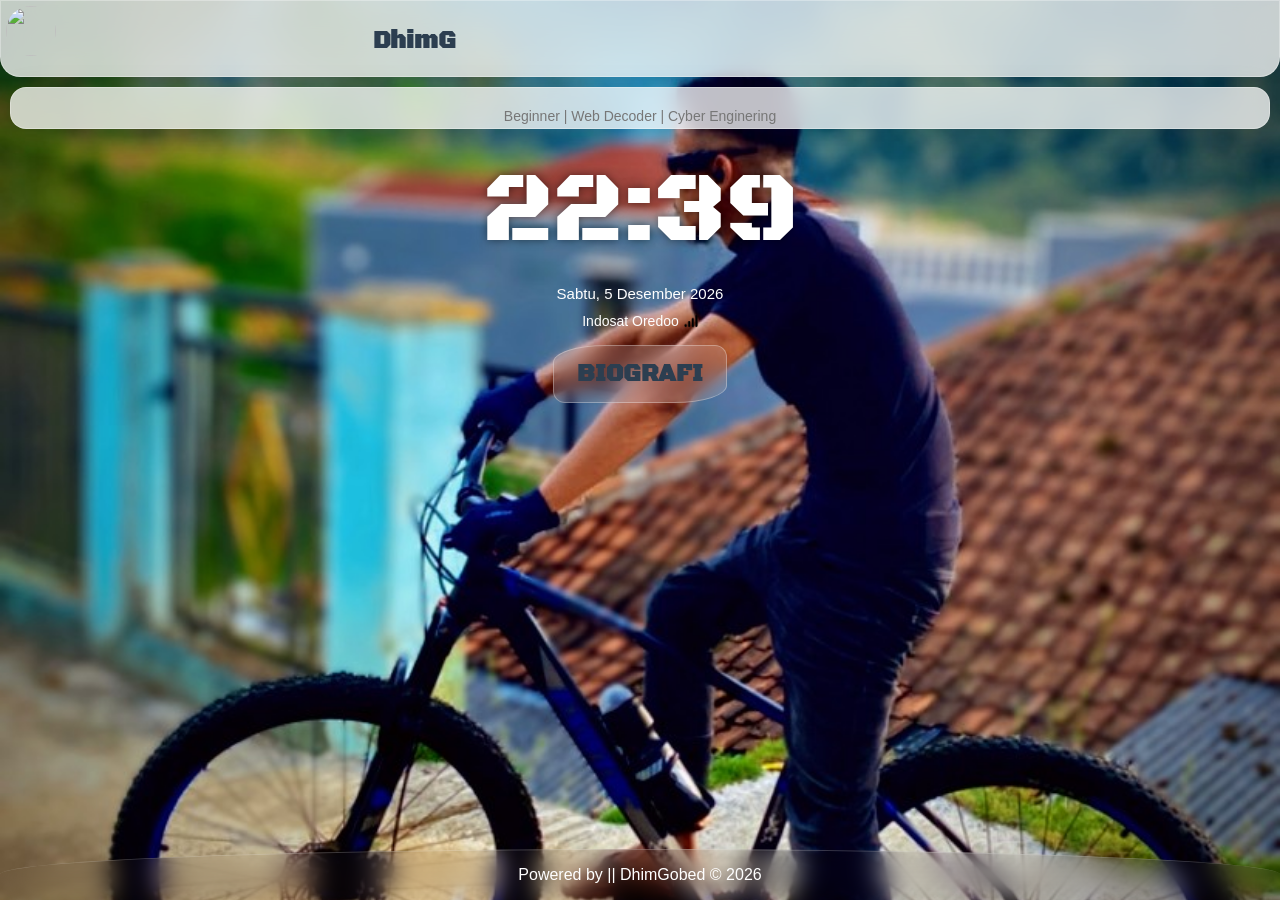
==== commit 630e3d9d: "Rename index.html2 to index.html" ====
--- a/index.html
+++ b/index.html
@@ -1,51 +1,714 @@
 <!DOCTYPE html>
-<html lang="id">
+<html lang="id" data-bs-theme="auto">
+
 <head>
-<title>Buku Loris</title>
-
-<!-- Common Tag -->                  <meta charset="utf-8">
+    <!-- Common Tag -->
+    <meta charset="utf-8">
     <meta name="viewport" content="width=device-width, initial-scale=1">
+    <title>
+portofolio dhimgobed
+</title>
 
     <!-- SEO Tag -->
     <meta name="author" content="dhimgobed">
-    <meta name="language" content="id">                                   
+    <meta name="language" content="id">
     <meta name="robots" content="index, follow, max-image-preview:large">
     <meta name="googlebot" content="index, follow, max-image-preview:large">
     <meta name="title" content="DhimGobed web">
-    <meta name="description" content="website untuk menghitung harga modal warung kelontong">
-    <meta name="keywords" content="warung madura,kalkulator,buku loris,">
-    <meta property="og:title" content="Buku loris Warung">
-    <meta property="og:description" content="Kami menawarkan alat gratis untuk membantu..">
-    <meta property="og:keywords" content="hitung modal,buku loris,warung">
-    <meta property="og:image" content="https://encrypted-tbn0.gstatic.com/images?q=tbn:ANd9GcTJ_m4Kt5p29xPXgPNlDkk2CyT4pEZWdYQacQ&s">
-    <meta property="og:image:secure_url" content="">
+    <meta name="description" content="website portofolio pribadi dhimgobed">
+    <meta name="keywords" content="Dhimgobed,blog pribadi">
+    <meta property="og:title" content="portofolio dhimgobed">
+    <meta property="og:description" content="Beginner,Web Decoder,Social enginer">
+    <meta property="og:keywords" content="blog pribadi,beginer">
+    <meta property="og:image" content="https://raw.githubusercontent.com/gobed007/gobed007.github.io/refs/heads/main/background.jpg">
+    <meta property="og:image:secure_url" content="https://raw.githubusercontent.com/gobed007/gobed007.github.io/refs/heads/main/background.jpg">
     <meta property="og:image:type" content="image/jpg">
-    <meta property="og:image:alt" content="buku loris warung">
+    <meta property="og:image:alt" content="portofolio sederhana dhimgobed">
     <meta property="og:image:width" content="980">
     <meta property="og:image:height" content="980">
     <meta property="og:type" content="website">
     <meta property="og:locale" content="id_ID">
     <meta property="og:url" content="https://gobed007.github.io">
-    <meta property="og:site_name" content="Buku loris warung">
+    <meta property="og:site_name" content="portofolio pribadi">
 
     <!-- Appearance -->
     <meta name="mobile-web-app-capable" content="yes">
-    <meta name="apple-mobile-web-app-title" content="Buku loris warung">
+    <meta name="apple-mobile-web-app-title" content="portofolio pribadi">
     <meta name="theme-color" content="#000000">
     <meta name="color-scheme" content="dark light">
     <meta name="apple-mobile-web-app-status-bar-style" content="black-translucent">
     <link rel="canonical" href="https://gobed007.github.io/">
-
-        <link rel="icon" type="image/jpg" href="https://encrypted-tbn0.gstatic.com/images?q=tbn:ANd9GcTJ_m4Kt5p29xPXgPNlDkk2CyT4pEZWdYQacQ&s">
+    
+        <link rel="icon" type="image/jpg" href="https://raw.githubusercontent.com/gobed007/gobed007.github.io/refs/heads/main/background.jpg">
     <link rel="apple-touch-icon" sizes="192x192" href="https://raw.githubusercontent.com/gobed007/gobed007.github.io/refs/heads/main/galeri2.JPG">
 <link rel="stylesheet" href="style.css">
 <link rel="preconnect" href="https://fonts.googleapis.com">
 <link rel="preconnect" href="https://fonts.gstatic.com" crossorigin>
 <link href="https://fonts.googleapis.com/css2?family=Bitcount+Grid+Single+Ink:wght,ELXP,SZP1,XPN2@100..900,35,48,62&family=Black+Ops+One&family=Bungee&family=Honk:MORF@15&family=Montenegrin+Gothic+One&display=swap" rel="stylesheet">
 
-
-<meta name="google" content="notranslate">
-<link href="https://fonts.googleapis.com/css2?family=Poppins:wght@400;600;700&display=swap" rel="stylesheet">
-<meta http-equiv="refresh" content="0;url=https:dhimgobweb.rf.gd">
+    
+    <style>
+  /* ANIMASI HEADER TURUN */
+#header {
+    animation: slideDown 5s ease-out forwards;
+    transform: translateY(-100%); /* mulai dari atas layar */
+    opacity: 0;
+    display: flex; 
+    z-index: 1;
+   
+    gap: 25%;   
+    padding: 5px;
+    border-top-radius: 0;
+    border-bottom-right-radius: 20px;
+    border-bottom-left-radius: 20px;    
+    background: rgba(255, 255, 255, 0.75);
+    border: 1px solid rgba(255, 255, 255, 0.3);
+    box-shadow: 0 4px 30px rgba(0, 0, 0, 0.1);   
+    backdrop-filter: blur(19px);
+    -webkit-backdrop-filter: blur(19px);
+    transition: transform 0.9s;
+    color: #222;
+   
+    
+    
+    
+}
+
+@keyframes slideDown {
+    0% {
+        transform: translateY(-100%);
+        opacity: 0;
+    }
+    100% {
+        transform: translateY(0);
+        opacity: 1;
+    }
+}
+    #header img {
+    animation: fadeIn 2s ease 3s forwards;
+    opacity: 0;
+}
+
+#nama-animasi {
+    animation: fadeIn 2s ease 0.9s forwards;
+    opacity: 0;
+}
+
+@keyframes fadeIn {
+    from { opacity: 0; transform: translateY(-10px); }
+    to { opacity: 1; transform: translateY(0); }
+}
+    
+    #video-bg {
+     border-radius: 20px;        
+     max-height: 100%;   
+     width: 100%;
+     height: 100%;        
+     z-index: -1; /* Agar video selalu berada di lapisan paling belakang */
+}
+
+
+   
+   /* Google Font udah di import, jadi tinggal pakai */
+body {
+    font-family: Arial, sans-serif;
+    background-image: url('background.jpg');
+    background-size: cover;
+    background-repeat: no-repeat;
+    background-position: center;
+    background-attachment: fixed;
+    margin: 0;   
+    padding-bottom: 90px;  /* biar footer gak nutupin konten */
+    transition: background-color 0.5s;
+    color: #fff;
+}
+   
+.bungkus {  
+    padding: 10px;
+    margin: 10px;
+    display: flex; /* bikin 1 kolom */
+    flex-direction: column; /* susun ke bawah */
+    justify-content: center;
+    align-items: center;
+    gap: 1px; /* kasih jarak antar baris */   
+    text-align: center;
+}
+
+.jam-box {
+    color: white;
+    font-size: 100px;
+    font-weight: 400;
+    font-family: "Black Ops One", system-ui;
+    text-shadow: 0 0 10px rgba(0,0,0,0.5);
+}
+    
+ /* RESPONSIVE HP */
+@media (max-width: 768px) {
+.jam-box { 
+    font-size: 60px; 
+}
+}   
+    
+#tanggal {
+    padding: 10px;
+    font-size: 15px;
+    color: white;
+}
+    
+.icon-head {
+    
+    font-size: 14px;
+    color: white;  
+    display: flex;
+    align-items: center;
+    gap: 5px;
+    justify-content: center;
+}
+    
+.icon-head-img {
+    width: 14px;
+    height: 14px;
+    border-radius: 20%;
+    vertical-align: middle;
+}
+    
+/* TOMBOL */
+.tombol {  
+    display: inline-block;
+    margin-top: 15px;
+    padding: 10px 20px;
+    background: rgba(255,255,255,0.15);
+    border-radius: 12px;
+    color: white;
+    cursor: pointer;
+    border: 1px solid rgba(255,255,255,0.3);
+    backdrop-filter: blur(10px);
+    transition: all 0.3s ease;
+    font-weight: bold;
+}
+    
+.tombol:hover { 
+    background: white; 
+    color: black; 
+    transform: translateY(-2px);
+}
+    
+  /*  .bray-reup {
+        
+        border-radius: 10px;
+        background-color: transparent;
+        border: 1px solid black;
+        animation-name: reupbray;
+        animation-duration: 10s;
+    }
+    @keyframes reupbray { 
+        from {background-color: transparent;}
+        to {background-color: lightblue;}
+    }
+   */     
+    
+/* MENU - awalnya disembunyikan */
+.menu { 
+    display: none; 
+    width: 90%;
+    max-width: 800px;
+    margin: 0 auto;
+    animation: fadeIn 0.5s ease;
+}
+    
+.menu.aktif { 
+    display: block; 
+}
+
+@keyframes fadeIn {
+  from { opacity: 0; transform: translateY(10px); }
+  to { opacity: 1; transform: translateY(0); }
+}
+    
+/* CARD SECTION - Glassmorphism */
+section {
+    color: #222;
+    margin-bottom: 20px;
+    padding: 20px;
+    background: rgba(255, 255, 255, 0.75);
+    border: 1px solid rgba(255, 255, 255, 0.3);
+    box-shadow: 0 4px 30px rgba(0, 0, 0, 0.1);
+    border-radius: 16px;
+    backdrop-filter: blur(12px);
+    -webkit-backdrop-filter: blur(12px);
+    transition: transform 0.3s;
+}
+    
+section:hover {
+    transform: translateY(-5px);
+}
+    
+h2 {
+    color: #2c3e50;
+    font-family: "Black Ops One", system-ui;
+    text-align: center;
+    margin-bottom: 15px;
+}
+    
+.skills ul, .projects ul {
+    list-style-type: none;
+    padding: 0;
+}
+    
+.skills li, .projects li {
+    background: rgba(224, 224, 224, 0.8);
+    margin: 8px 0;
+    padding: 12px;
+    border-radius: 8px;
+    transition: 0.2s;
+}
+    
+.skills li:hover, .projects li:hover {
+    background: #fff;
+    transform: scale(1.02);
+}
+    
+    /* SECTION KONTAK */
+#kontak {
+    text-align: center;
+}
+    
+.social-icons {
+    display: flex;
+    justify-content: center;
+    gap: 20px;
+    flex-wrap: wrap; /* biar turun ke bawah di HP */
+    margin-top: 20px;
+}
+    
+.social-link {
+    display: flex;
+    flex-direction: column;
+    align-items: center;
+    text-decoration: none;
+    color: #2c3e50;
+    background: rgba(255,255,255,0.8);
+    padding: 15px;
+    border-radius: 12px;
+    width: 90px;
+    transition: all 0.3s ease;
+    backdrop-filter: blur(10px);
+}
+    
+.social-link:hover {
+    transform: translateY(-5px) scale(1.05);
+    background: white;
+    box-shadow: 0 8px 20px rgba(0,0,0,0.2);
+}
+    
+.social-link svg {
+    width: 35px;
+    height: 35px;
+    fill: #2c3e50; /* warna icon */
+    margin-bottom: 8px;
+}
+    
+.social-link span {
+    font-size: 13px;
+    font-weight: bold;
+}
+    
+/* DARK MODE BUAT SOSMED */
+body.dark-mode .social-link {
+    background: rgba(50,50,50,0.7);
+    color: #eee;
+}
+    
+body.dark-mode .social-link svg {
+    fill: #eee;
+}
+    
+/* FOOTER */
+footer { 
+    border-top-right-radius: 80%;
+    border-top-left-radius: 80%; 
+    border-top: 1px solid rgba(255,255,255,0.2);
+    backdrop-filter: blur(13.6px);
+    -webkit-backdrop-filter: blur(13.6px);
+    text-align: center;
+    padding: 1rem 0;
+    position: fixed;
+    width: 100%;
+    bottom: 0;
+    left: 0;        
+}
+    
+         /* HALAMAN ARTIKEL DETAIL */
+.artikel-detail {
+    max-width: 800px;
+    margin-bottom: 20px;
+    background: rgba(255,255,255,0.9);
+    padding: 30px;
+    padding-bottom: 15px;
+    border-radius: 15px;
+    backdrop-filter: blur(0.5px);
+    color: black;
+}
+    
+.artikel-banner {
+    width: 100%;
+    border-radius: 12px;
+    margin-bottom: 20px;
+}
+    
+.artikel-detail h1 {
+    font-size: 32px;
+    margin: 10px 0;
+}
+    
+    .artikel-detail p {
+        text-align: center;
+    }
+    
+.meta {
+    color: #777;
+    font-size: 14px;
+    margin-bottom: 20px;
+}
+    
+.artikel-isi {
+    line-height: 1.8;
+    font-size: 10px;
+    opacity: 0.1;
+}
+    
+.artikel-isi h2 {
+    margin-top: 30px;
+    color: #2c3e50;
+}
+    
+.artikel-isi pre {
+    background: #2c3e50;
+    color: #eee;
+    padding: 15px;
+    border-radius: 8px;
+    overflow-x: auto;
+}
+
+/* TOMBOL SHARE */
+.share { 
+    margin-top: 40px; border-top: 1px solid #ddd; padding-top: 20px; }
+
+.btn-share {
+    background: #25D366;
+    color: white;
+    padding: 8px 15px;
+    border-radius: 8px;
+    text-decoration: none;
+    margin-right: 10px;
+    font-size: 14px;
+}
+
+/* ARTIKEL LAINNYA */
+.artikel-lainnya { margin-top: 50px; }
+
+/* DARK MODE */
+body.dark-mode .artikel-detail { background-color: rgba(50,50,50,0.7); color: white;}
+body.dark-mode .artikel-isi { color:  white; }
+body.dark-mode .share { border-color: #444; }
+    
+.scroll-container {
+    display: flex;
+    overflow-x: auto;
+    white-space: nowrap;
+    padding: 10px;
+    gap: 15px; /* Jarak antar gambar */
+    max-width: 100%;
+    border-top-left-radius: 50%;
+    border-top-right-radius: 50%;
+    background-color: #f1f1f1;
+  }
+
+  /* Mengatur tampilan gambar agar rapi */
+  .scroll-container img {
+    width: 300px;
+    height: 200px;
+    object-fit: cover;
+    border-radius: 8px;
+    box-shadow: 2px 2px 10px rgba(0, 0, 0, 0.1);
+  }
+
+  /* Styling tambahan untuk mempercantik scrollbar */
+  .scroll-container::-webkit-scrollbar {
+    height: 8px;
+  }
+    
+  .scroll-container::-webkit-scrollbar-thumb {
+    background: #888;
+    border-radius: 4px;
+  }
+    
+  .scroll-container::-webkit-scrollbar-thumb:hover {
+    background: #555;
+  }   
+    </style>
 </head>
-<body></body></html>
+<body>
+    <div id="header">
+         <img style="width: 50px; height: 50px; border-radius: 50%;" src="https://www.skillshare.com/blog/wp-content/uploads/2021/03/9e3bcda2.gif?w=326" > 
+   <h2 id="nama-animasi"></h2><!-- ini buat animasi ketik -->
+    </div> 
+    <section style="margin: 10px; height: 20px; text-align: center; padding: 10px;"> <p style="margin: 10px;"class="meta">Beginner | Web Decoder | Cyber Enginering</p>
+    </section>   
+  
+<div class="bungkus">       
+<div class="jam-box" id="jam"></div>
+<div id="tanggal" ></div>
+    <small class="icon-head">
+        Indosat Oredoo
+  <img src="signal.png" class="icon-head-img">       
+    </small>   
+
+    <div style="border-top-left-radius: 30%; border-bottom-right-radius: 30%;"class="tombol"><h2 style="margin: 3px;">BIOGRAFI</h2></div>
+</div>
+    <!--end bungkus-->
+    <div class="menu">
+    <nav>
+    
+                      
+        <section id="about">
+            <h2>Tentang Saya</h2>
+            <p>Saya adalah seorang pemula yang berdedikasi dalam membangun sistem pertahanan . <hr>sedikit pengetahuan tentang program dan social enginering ,untuk memberikan pengalaman dan menjaga keamanan dari serangan berbahaya (peretasan) yang merugikan.</p>
+               <h3>Galeri</h3>
+  <div class="scroll-container">
+  <img src="background.jpg" alt="DhimGobed 1">
+  <img src="https://raw.githubusercontent.com/gobed007/gobed007.github.io/refs/heads/main/galeri1.JPG" alt="DhimGobed 2">
+  <img src="https://raw.githubusercontent.com/gobed007/gobed007.github.io/refs/heads/main/galeri2.JPG" alt="DhimGobed 3">
+  <img src="https://raw.githubusercontent.com/gobed007/gobed007.github.io/refs/heads/main/galeri3.JPG" alt="DhimGobed 4">
+  <img src="https://raw.githubusercontent.com/gobed007/gobed007.github.io/refs/heads/main/galeri4.JPG" alt="DhimGobed 5">
+  <img src="https://raw.githubusercontent.com/gobed007/gobed007.github.io/refs/heads/main/galeri5.jpg" alt="DhimGobed 5">
+  <img src="https://raw.githubusercontent.com/gobed007/gobed007.github.io/refs/heads/main/galeri6.jpg" alt="DhimGobed 6">  
+</div>
+
+        </section>
+
+        <section id="skills">
+            <h2>Pengtahuan</h2>
+            <ul class="skills">
+                <li>HTML & CSS dasar</li>
+                <li>shell linux (bash)</li>
+            </ul>
+        </section>
+
+        <section id="projects">
+            <h2>Proyek Terbaru</h2>
+            <ul class="projects">
+                <li><strong>Proyek 1:</strong> Desain Website Marketplace ,Toko Kelontong</li>
+                <li><strong>Proyek 2:</strong> Pembuatan Tools Modal Price ,Untuk Memudahkan Sistem Rolling</li>
+            </ul>
+            
+        </section>
+        
+     <article class="artikel-detail">
+            <div class="article-isi">
+                    <video autoplay loop muted playsinline id="video-bg">
+  <source src="background.mp4" type="video/mp4">
+</video>
+
+                        <!-- Tombol Dark/Light -->
+   <div id="theme-toggle" class="meta">🌙 klick di sini untuk beralih mode</div>
+
+            <h3><pre><code>"Utas"</code></pre></h3>
+
+            <p>
+                merelakan seseorang yang kamu cintai, adalah proses panjang yang perlahan mengikis bahagia dalam dirimu. bukan karena cintamu kurang kuat, tapi karena semesta seolah tak pernah berpihak.</p>
+                        setiap hari kamu berpura-pura tidak apa-apa, walau di dalam kepalamu namanya masih berisik, suaranya masih terngiang, senyumnya masih kamu ingat dengan jelas. kamu mencoba menghapus kenangan, tapi kenangan tak bisa kamu buang begitu saja.<hr> 
+                <p>kamu mencoba mencintai orang lain, tapi tak ada yang mampu menggantikan tempatnya. kamu mencoba membenci, tapi hatimu tetap lembut jika bicara tentang dia.</p>
+            <hr>
+             kamu mencintainya sepenuh hati, kamu pernah berdoa dengan air mata yang jatuh diam-diam di malam hari, kamu pernah berharap setiap harinya hanya tentang dia, tapi pada akhirnya kamu harus sadar, bahwa tidak semua rasa layak diperjuangkan sampai habis-habisan.
+                
+          
+            <hr>
+            <p>kamu mulai belajar menerima, walau hatimu menolak. kamu mulai berjalan menjauh, walau jiwamu ingin tetap tinggal. kamu mulai belajar tersenyum, di tengah luka yang tak pernah bisa kamu sembuhkan sendiri.</p>
+            <hr>                 
+            hingga akhirnya, kamu sadar, bahwa cinta bukan selalu soal memiliki, tapi soal keberanian untuk melepaskan, saat tetap bersamanya hanya membuatmu terluka lebih dalam setiap harinya.
+                        <p class="meta"><i>Ditulis oleh DhimGobed</i> • 18 july 2026 • 5 Menit Baca</p>
+            </div></article>
+    
+       <section id="kontak">
+    <h2>PlatForm</h2>
+    <p>Kirim kan Kritik Dan Saran Untuk Membantu Saya Melangkah Lebih Jauh Lagi</p>
+    
+    <div class="social-icons">
+        <a href="https://gobed007.github.io/index.html" target="_blank" class="social-link">
+            <svg viewBox="0 0 24 24"><path d="M12 0c-6.626 0-12 5.373-12 12 0 5.302 3.438 9.8 8.207 11.387.599.111.793-.261.793-.577v-2.234c-3.338.726-4.033-1.416-4.033-1.416-.546-1.387-1.333-1.756-1.333-1.756-1.089-.745.083-.729.083-.729 1.205.084 1.839 1.237 1.839 1.237 1.07 1.834 2.807 1.304 3.492.997.107-.775.418-1.305.762-1.604-2.665-.305-5.467-1.334-5.467-5.931 0-1.311.469-2.381 1.236-3.221-.124-.303-.535-1.524.117-3.176 0 0 1.008-.322 3.301 1.23.957-.266 1.983-.399 3.003-.404 1.02.005 2.047.138 3.006.404 2.291-1.552 3.297-1.23 3.297-1.23.653 1.653.242 2.874.118 3.176.77.84 1.235 1.911 1.235 3.221 0 4.609-2.807 5.624-5.479 5.921.43.372.823 1.102.823 2.222v3.293c0 .319.192.694.801.576 4.765-1.589 8.199-6.086 8.199-11.386 0-6.627-5.373-12-12-12z"/></svg>
+            <span>GitHub</span>
+        </a>
+
+        <a href="https://www.instagram.com/dhimgobed?igsh=YXhjeTU5a2dnNG5o" target="_blank" class="social-link">
+            <svg viewBox="0 0 24 24"><path d="M12 2.163c3.204 0 3.584.012 4.85.07 3.252.148 4.771 1.691 4.919 4.919.058 1.265.069 1.645.069 4.849 0 3.205-.012 3.584-.069 4.849-.149 3.225-1.664 4.771-4.919 4.919-1.266.058-1.644.07-4.85.07-3.204 0-3.584-.012-4.849-.07-3.26-.149-4.771-1.699-4.919-4.92-.058-1.265-.07-1.644-.07-4.849 0-3.204.013-3.583.07-4.849.149-3.227 1.664-4.771 4.919-4.919 1.266-.057 1.645-.069 4.849-.069zm0-2.163c-3.259 0-3.667.014-4.947.072-4.358.2-6.78 2.618-6.98 6.98-.059 1.281-.073 1.689-.073 4.948 0 3.259.014 3.668.072 4.948.2 4.358 2.618 6.78 6.98 6.98 1.281.058 1.689.072 4.948.072 3.259 0 3.668-.014 4.948-.072 4.354-.2 6.782-2.618 6.979-6.98.059-1.28.073-1.689.073-4.948 0-3.259-.014-3.667-.072-4.947-.196-4.354-2.617-6.78-6.979-6.98-1.281-.059-1.69-.073-4.949-.073zm0 5.838c-3.403 0-6.162 2.759-6.162 6.162s2.759 6.163 6.162 6.163 6.162-2.759 6.162-6.163c0-3.403-2.759-6.162-6.162-6.162zm0 10.162c-2.209 0-4-1.79-4-4 0-2.209 1.791-4 4-4s4 1.791 4 4c0 2.21-1.791 4-4 4zm6.406-11.845c-.796 0-1.441.645-1.441 1.44s.645 1.44 1.441 1.44c.795 0 1.439-.645 1.439-1.44s-.644-1.44-1.439-1.44z"/></svg>
+            <span>Instagram</span>
+        </a>
+
+        <a href="https://api.whatsapp.com/send?phone=6285536484701&text=Hallo
+            " target="_blank" class="social-link">
+            <svg viewBox="0 0 24 24"><path d="M17.472 14.382c-.297-.149-1.758-.867-2.03-.967-.273-.099-.471-.148-.67.15-.197.297-.767.966-.94 1.164-.173.199-.347.223-.644.075-.297-.15-1.255-.463-2.39-1.475-.883-.788-1.48-1.761-1.653-2.059-.173-.297-.018-.458.13-.606.134-.133.298-.347.446-.52.149-.174.198-.298.298-.497.099-.198.05-.371-.025-.52-.075-.149-.669-1.612-.916-2.207-.241-.516-.498-.463-.67-.47-.17-.007-.367-.007-.57-.007-.198 0-.52.074-.792.372-.271.296-1.035 1.012-1.035 2.47 0 1.458 1.06 2.866 1.207 3.065.149.199 2.087 3.188 5.056 4.471.705.305 1.254.488 1.684.625.708.225 1.353.193 1.862.118.569-.085 1.758-.719 2.006-1.413.248-.694.248-1.289.173-1.413-.074-.124-.273-.198-.57-.347z"/><path d="M20.52 3.449C18.24 1.245 15.24 0 12.04 0 5.46 0 .18 5.28.18 11.86c0 2.092.547 4.137 1.587 5.942L0 24l6.347-1.652c1.75.95 3.716 1.452 5.692 1.452h.006c6.577 0 11.857-5.28 11.857-11.86 0-3.197-1.245-6.202-3.383-8.41zm-8.48 18.21h-.004c-1.777 0-3.523-.478-5.051-1.38l-.363-.214-3.774.983.997-3.678-.235-.374c-.992-1.578-1.517-3.4-1.517-5.267.002-6.082 4.952-11.031 11.04-11.031 2.95 0 5.716 1.15 7.8 3.234 2.084 2.085 3.234 4.85 3.233 7.8 0 6.083-4.95 11.032-11.03 11.032z"/></svg>
+            <span>WhatsApp</span>
+        </a>
+
+        <a href="mailto:emailkamu@gmail.com" target="_blank" class="social-link">
+            <svg viewBox="0 0 24 24"><path d="M20 4H4c-1.1 0-2 .9-2 2v12c0 1.1.9 2 2 2h16c1.1 0 2-.9 2-2V6c0-1.1-.9-2-2-2zm0 4l-8 5-8-5V6l8 5 8-5v2z"/></svg>
+            <span>Email</span>
+        </a>
+        <a href="index.html"><div class="tombol" style="color: black;">KEMBALI</div></a>
+</section>
+    </nav>
+    </div>
+        
+
+    <!-- HEADER SAMA KAYAK FOLIO -->
+   
+      
+        
+    <!--main>
+        <article class="artikel-detail">
+            <img src="https://cdn-icons-png.flaticon.com/512/8242/8242997.png
+                " alt="HTML Dasar" class="artikel-banner">
+            
+            <span class="edu-tag">HTML</span>
+            <h1>Sedikit Penjelasan Tentang HTML</h1>
+            <p class="meta">Ditulis oleh DhimGobed • 18 july 2026 • 5 Menit Baca</p>
+
+            <div class="artikel-isi">
+                <h2>Apa itu HTML?</h2>
+                <p>HTML itu singkatan dari HyperText Markup Language. Sederhananya, HTML itu kerangka dari sebuah website. Kalau website itu rumah,maka HTML itu ibarat pondasi dan tembok nya.</p>
+                
+                <h2>Tag Dasar HTML</h2>
+                <p>Ini 3 tag paling penting:</p>
+                <pre><code>&lt;h1&gt;Ini Judul&lt;/h1&gt;
+&lt;p&gt;Ini Paragraf&lt;/p&gt;
+&lt;a href="#"&gt;Ini Link&lt;/a&gt;</code></pre>
+
+                <h2>Kesimpulan</h2>
+                <p>Membangun website itu mudah,selama kita tidak mengerjakan nya.
+                 Kita tinggal nyari layanan website builder dan kita bayar dengan harga deal yang di tentukan,
+maka website akan siap di operasikan.
+                </p>
+            <p>Namun alangkah lebih baik kalo kita belajar
+                coding dan build website sendiri,
+                ya walau hasil nya tak seindah & secantik build web yang berbayar.
+                <small><b>tapi di situlah letak asyiknyaaa.hhe</b></small>
+                
+                
+                             
+                    
+                </p>
+            </div>
+
+            
+            <div class="share">
+                <p>Bagikan artikel ini:</p>
+                <a href="#" class="btn-share">WhatsApp</a>
+                <a href="#" class="btn-share">Twitter</a>
+            </div>
+        </article>
+
+        
+        <section class="artikel-lainnya">
+            <h3>Artikel Lainnya</h3>
+            <div class="edu-grid">
+                <div class="edu-card">
+                    <img src="https://via.placeholder.com/400x220/e74c3c/ffffff?text=CSS+Flexbox" class="edu-thumb">
+                    <h3>CSS Flexbox Paling Gampang</h3>
+                    <a href="artikel.html" class="btn-edu">Baca Juga</a>
+                </div>
+            </div>
+        </section>
+    </main-->
+
+
+
+
+
+    <footer>
+          Powered by || DhimGobed &copy; 2026
+        
+    </footer>
+        
+    <script>
+    // 1. ANIMASI KETIK NAMA
+    const teks = "DhimGobed";
+    let i = 0;
+    function ketik() {
+        if (i < teks.length) {
+            document.getElementById("nama-animasi").innerHTML += teks.charAt(i);
+            i++;
+            setTimeout(ketik, 250); // kecepatan ketik
+        }
+    }
+    ketik();
+        
+    // 2. TOMBOL DARK / LIGHT MODE
+    const toggleBtn = document.getElementById('theme-toggle');
+    toggleBtn.addEventListener('click', () => {
+        document.body.classList.toggle('dark-mode');
+        if(document.body.classList.contains('dark-mode')){
+            toggleBtn.innerHTML = "☀️ mode terang";
+        } else {
+            toggleBtn.innerHTML = "🌙 mode gelap";
+        }
+    });
+
+        function tampilkanJam() {
+            const waktu = new Date();
+            // Mengambil jam, menit, dan detik
+            let jam = waktu.getHours();
+            let menit = waktu.getMinutes();
+            let detik = waktu.getSeconds();
+
+            // Tambahkan angka 0 di depan jika nilai kurang dari 10
+            jam = jam < 10 ? "0" + jam : jam;
+            menit = menit < 10 ? "0" + menit : menit;
+
+            // Gabungkan menjadi format HH:MM:SS
+            const waktuSekarang = jam + ":" + menit;
+
+            // Tampilkan ke elemen HTML
+            document.getElementById("jam").innerHTML = waktuSekarang;
+        }
+
+        // Perbarui jam setiap 1000 milidetik (1 detik)
+        setInterval(tampilkanJam, 60000);
+        
+        // Panggil fungsi sekali agar jam langsung muncul saat halaman dimuat
+        tampilkanJam();
+    
+        // Fungsi untuk menampilkan hari dan tanggal
+        function tampilkanTanggal() {
+            const hariArray = ['Minggu', 'Senin', 'Selasa', 'Rabu', 'Kamis', 'Jumat', 'Sabtu'];
+            const bulanArray = ['Januari', 'Februari', 'Maret', 'April', 'Mei', 'Juni', 'Juli', 'Agustus', 'September', 'Oktober', 'November', 'Desember'];
+
+            const date = new Date();
+            const hari = hariArray[date.getDay()];
+            const tanggal = date.getDate();
+            const bulan = bulanArray[date.getMonth()];
+            const tahun = date.getFullYear();
+
+            // Gabungkan menjadi format: Hari, Tanggal Bulan Tahun
+            const hasilTanggal = `${hari}, ${tanggal} ${bulan} ${tahun}`;
+
+            // Masukkan ke dalam elemen HTML
+            document.getElementById('tanggal').textContent = hasilTanggal;
+        }
+
+        // Panggil fungsi saat halaman dimuat
+        tampilkanTanggal();
+   
+		// deklarasi tombol dan menu
+		const tombol = document.querySelector('.tombol');
+		const menu = document.querySelector('.menu');
+ 
+		// membuat event click
+		// pada saat tombol di click, tambahkan class aktif pada class menu
+		// saat diklik lagi, maka class aktif dihilangkan dari class menu (toggle)
+		tombol.addEventListener('click', () => {
+			menu.classList.toggle('aktif');
+		});
+	</script>
+    </body>
+</html>
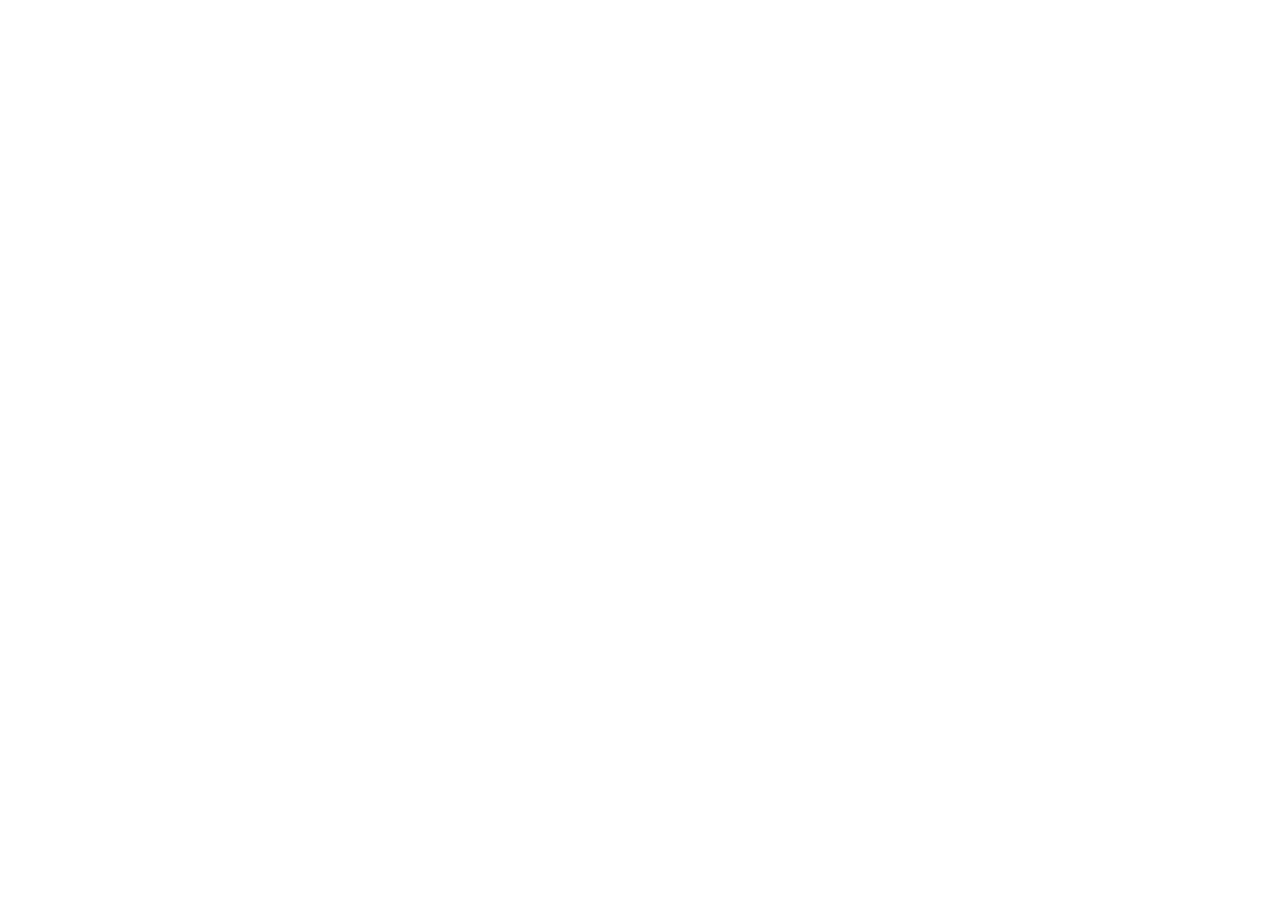
==== commit ae27f6cf: "Rename buku_loris.html to index.html" ====
--- a/index.html
+++ b/index.html
@@ -1,714 +1,51 @@
 <!DOCTYPE html>
-<html lang="id" data-bs-theme="auto">
+<html lang="id">
+<head>
+<title>Buku Loris</title>
 
-<head>
-    <!-- Common Tag -->
-    <meta charset="utf-8">
+<!-- Common Tag -->                  <meta charset="utf-8">
     <meta name="viewport" content="width=device-width, initial-scale=1">
-    <title>
-portofolio dhimgobed
-</title>
 
     <!-- SEO Tag -->
     <meta name="author" content="dhimgobed">
-    <meta name="language" content="id">
+    <meta name="language" content="id">                                   
     <meta name="robots" content="index, follow, max-image-preview:large">
     <meta name="googlebot" content="index, follow, max-image-preview:large">
     <meta name="title" content="DhimGobed web">
-    <meta name="description" content="website portofolio pribadi dhimgobed">
-    <meta name="keywords" content="Dhimgobed,blog pribadi">
-    <meta property="og:title" content="portofolio dhimgobed">
-    <meta property="og:description" content="Beginner,Web Decoder,Social enginer">
-    <meta property="og:keywords" content="blog pribadi,beginer">
-    <meta property="og:image" content="https://raw.githubusercontent.com/gobed007/gobed007.github.io/refs/heads/main/background.jpg">
-    <meta property="og:image:secure_url" content="https://raw.githubusercontent.com/gobed007/gobed007.github.io/refs/heads/main/background.jpg">
+    <meta name="description" content="website untuk menghitung harga modal warung kelontong">
+    <meta name="keywords" content="warung madura,kalkulator,buku loris,">
+    <meta property="og:title" content="Buku loris Warung">
+    <meta property="og:description" content="Kami menawarkan alat gratis untuk membantu..">
+    <meta property="og:keywords" content="hitung modal,buku loris,warung">
+    <meta property="og:image" content="https://encrypted-tbn0.gstatic.com/images?q=tbn:ANd9GcTJ_m4Kt5p29xPXgPNlDkk2CyT4pEZWdYQacQ&s">
+    <meta property="og:image:secure_url" content="">
     <meta property="og:image:type" content="image/jpg">
-    <meta property="og:image:alt" content="portofolio sederhana dhimgobed">
+    <meta property="og:image:alt" content="buku loris warung">
     <meta property="og:image:width" content="980">
     <meta property="og:image:height" content="980">
     <meta property="og:type" content="website">
     <meta property="og:locale" content="id_ID">
     <meta property="og:url" content="https://gobed007.github.io">
-    <meta property="og:site_name" content="portofolio pribadi">
+    <meta property="og:site_name" content="Buku loris warung">
 
     <!-- Appearance -->
     <meta name="mobile-web-app-capable" content="yes">
-    <meta name="apple-mobile-web-app-title" content="portofolio pribadi">
+    <meta name="apple-mobile-web-app-title" content="Buku loris warung">
     <meta name="theme-color" content="#000000">
     <meta name="color-scheme" content="dark light">
     <meta name="apple-mobile-web-app-status-bar-style" content="black-translucent">
     <link rel="canonical" href="https://gobed007.github.io/">
-    
-        <link rel="icon" type="image/jpg" href="https://raw.githubusercontent.com/gobed007/gobed007.github.io/refs/heads/main/background.jpg">
+
+        <link rel="icon" type="image/jpg" href="https://encrypted-tbn0.gstatic.com/images?q=tbn:ANd9GcTJ_m4Kt5p29xPXgPNlDkk2CyT4pEZWdYQacQ&s">
     <link rel="apple-touch-icon" sizes="192x192" href="https://raw.githubusercontent.com/gobed007/gobed007.github.io/refs/heads/main/galeri2.JPG">
 <link rel="stylesheet" href="style.css">
 <link rel="preconnect" href="https://fonts.googleapis.com">
 <link rel="preconnect" href="https://fonts.gstatic.com" crossorigin>
 <link href="https://fonts.googleapis.com/css2?family=Bitcount+Grid+Single+Ink:wght,ELXP,SZP1,XPN2@100..900,35,48,62&family=Black+Ops+One&family=Bungee&family=Honk:MORF@15&family=Montenegrin+Gothic+One&display=swap" rel="stylesheet">
 
-    
-    <style>
-  /* ANIMASI HEADER TURUN */
-#header {
-    animation: slideDown 5s ease-out forwards;
-    transform: translateY(-100%); /* mulai dari atas layar */
-    opacity: 0;
-    display: flex; 
-    z-index: 1;
-   
-    gap: 25%;   
-    padding: 5px;
-    border-top-radius: 0;
-    border-bottom-right-radius: 20px;
-    border-bottom-left-radius: 20px;    
-    background: rgba(255, 255, 255, 0.75);
-    border: 1px solid rgba(255, 255, 255, 0.3);
-    box-shadow: 0 4px 30px rgba(0, 0, 0, 0.1);   
-    backdrop-filter: blur(19px);
-    -webkit-backdrop-filter: blur(19px);
-    transition: transform 0.9s;
-    color: #222;
-   
-    
-    
-    
-}
 
-@keyframes slideDown {
-    0% {
-        transform: translateY(-100%);
-        opacity: 0;
-    }
-    100% {
-        transform: translateY(0);
-        opacity: 1;
-    }
-}
-    #header img {
-    animation: fadeIn 2s ease 3s forwards;
-    opacity: 0;
-}
-
-#nama-animasi {
-    animation: fadeIn 2s ease 0.9s forwards;
-    opacity: 0;
-}
-
-@keyframes fadeIn {
-    from { opacity: 0; transform: translateY(-10px); }
-    to { opacity: 1; transform: translateY(0); }
-}
-    
-    #video-bg {
-     border-radius: 20px;        
-     max-height: 100%;   
-     width: 100%;
-     height: 100%;        
-     z-index: -1; /* Agar video selalu berada di lapisan paling belakang */
-}
-
-
-   
-   /* Google Font udah di import, jadi tinggal pakai */
-body {
-    font-family: Arial, sans-serif;
-    background-image: url('background.jpg');
-    background-size: cover;
-    background-repeat: no-repeat;
-    background-position: center;
-    background-attachment: fixed;
-    margin: 0;   
-    padding-bottom: 90px;  /* biar footer gak nutupin konten */
-    transition: background-color 0.5s;
-    color: #fff;
-}
-   
-.bungkus {  
-    padding: 10px;
-    margin: 10px;
-    display: flex; /* bikin 1 kolom */
-    flex-direction: column; /* susun ke bawah */
-    justify-content: center;
-    align-items: center;
-    gap: 1px; /* kasih jarak antar baris */   
-    text-align: center;
-}
-
-.jam-box {
-    color: white;
-    font-size: 100px;
-    font-weight: 400;
-    font-family: "Black Ops One", system-ui;
-    text-shadow: 0 0 10px rgba(0,0,0,0.5);
-}
-    
- /* RESPONSIVE HP */
-@media (max-width: 768px) {
-.jam-box { 
-    font-size: 60px; 
-}
-}   
-    
-#tanggal {
-    padding: 10px;
-    font-size: 15px;
-    color: white;
-}
-    
-.icon-head {
-    
-    font-size: 14px;
-    color: white;  
-    display: flex;
-    align-items: center;
-    gap: 5px;
-    justify-content: center;
-}
-    
-.icon-head-img {
-    width: 14px;
-    height: 14px;
-    border-radius: 20%;
-    vertical-align: middle;
-}
-    
-/* TOMBOL */
-.tombol {  
-    display: inline-block;
-    margin-top: 15px;
-    padding: 10px 20px;
-    background: rgba(255,255,255,0.15);
-    border-radius: 12px;
-    color: white;
-    cursor: pointer;
-    border: 1px solid rgba(255,255,255,0.3);
-    backdrop-filter: blur(10px);
-    transition: all 0.3s ease;
-    font-weight: bold;
-}
-    
-.tombol:hover { 
-    background: white; 
-    color: black; 
-    transform: translateY(-2px);
-}
-    
-  /*  .bray-reup {
-        
-        border-radius: 10px;
-        background-color: transparent;
-        border: 1px solid black;
-        animation-name: reupbray;
-        animation-duration: 10s;
-    }
-    @keyframes reupbray { 
-        from {background-color: transparent;}
-        to {background-color: lightblue;}
-    }
-   */     
-    
-/* MENU - awalnya disembunyikan */
-.menu { 
-    display: none; 
-    width: 90%;
-    max-width: 800px;
-    margin: 0 auto;
-    animation: fadeIn 0.5s ease;
-}
-    
-.menu.aktif { 
-    display: block; 
-}
-
-@keyframes fadeIn {
-  from { opacity: 0; transform: translateY(10px); }
-  to { opacity: 1; transform: translateY(0); }
-}
-    
-/* CARD SECTION - Glassmorphism */
-section {
-    color: #222;
-    margin-bottom: 20px;
-    padding: 20px;
-    background: rgba(255, 255, 255, 0.75);
-    border: 1px solid rgba(255, 255, 255, 0.3);
-    box-shadow: 0 4px 30px rgba(0, 0, 0, 0.1);
-    border-radius: 16px;
-    backdrop-filter: blur(12px);
-    -webkit-backdrop-filter: blur(12px);
-    transition: transform 0.3s;
-}
-    
-section:hover {
-    transform: translateY(-5px);
-}
-    
-h2 {
-    color: #2c3e50;
-    font-family: "Black Ops One", system-ui;
-    text-align: center;
-    margin-bottom: 15px;
-}
-    
-.skills ul, .projects ul {
-    list-style-type: none;
-    padding: 0;
-}
-    
-.skills li, .projects li {
-    background: rgba(224, 224, 224, 0.8);
-    margin: 8px 0;
-    padding: 12px;
-    border-radius: 8px;
-    transition: 0.2s;
-}
-    
-.skills li:hover, .projects li:hover {
-    background: #fff;
-    transform: scale(1.02);
-}
-    
-    /* SECTION KONTAK */
-#kontak {
-    text-align: center;
-}
-    
-.social-icons {
-    display: flex;
-    justify-content: center;
-    gap: 20px;
-    flex-wrap: wrap; /* biar turun ke bawah di HP */
-    margin-top: 20px;
-}
-    
-.social-link {
-    display: flex;
-    flex-direction: column;
-    align-items: center;
-    text-decoration: none;
-    color: #2c3e50;
-    background: rgba(255,255,255,0.8);
-    padding: 15px;
-    border-radius: 12px;
-    width: 90px;
-    transition: all 0.3s ease;
-    backdrop-filter: blur(10px);
-}
-    
-.social-link:hover {
-    transform: translateY(-5px) scale(1.05);
-    background: white;
-    box-shadow: 0 8px 20px rgba(0,0,0,0.2);
-}
-    
-.social-link svg {
-    width: 35px;
-    height: 35px;
-    fill: #2c3e50; /* warna icon */
-    margin-bottom: 8px;
-}
-    
-.social-link span {
-    font-size: 13px;
-    font-weight: bold;
-}
-    
-/* DARK MODE BUAT SOSMED */
-body.dark-mode .social-link {
-    background: rgba(50,50,50,0.7);
-    color: #eee;
-}
-    
-body.dark-mode .social-link svg {
-    fill: #eee;
-}
-    
-/* FOOTER */
-footer { 
-    border-top-right-radius: 80%;
-    border-top-left-radius: 80%; 
-    border-top: 1px solid rgba(255,255,255,0.2);
-    backdrop-filter: blur(13.6px);
-    -webkit-backdrop-filter: blur(13.6px);
-    text-align: center;
-    padding: 1rem 0;
-    position: fixed;
-    width: 100%;
-    bottom: 0;
-    left: 0;        
-}
-    
-         /* HALAMAN ARTIKEL DETAIL */
-.artikel-detail {
-    max-width: 800px;
-    margin-bottom: 20px;
-    background: rgba(255,255,255,0.9);
-    padding: 30px;
-    padding-bottom: 15px;
-    border-radius: 15px;
-    backdrop-filter: blur(0.5px);
-    color: black;
-}
-    
-.artikel-banner {
-    width: 100%;
-    border-radius: 12px;
-    margin-bottom: 20px;
-}
-    
-.artikel-detail h1 {
-    font-size: 32px;
-    margin: 10px 0;
-}
-    
-    .artikel-detail p {
-        text-align: center;
-    }
-    
-.meta {
-    color: #777;
-    font-size: 14px;
-    margin-bottom: 20px;
-}
-    
-.artikel-isi {
-    line-height: 1.8;
-    font-size: 10px;
-    opacity: 0.1;
-}
-    
-.artikel-isi h2 {
-    margin-top: 30px;
-    color: #2c3e50;
-}
-    
-.artikel-isi pre {
-    background: #2c3e50;
-    color: #eee;
-    padding: 15px;
-    border-radius: 8px;
-    overflow-x: auto;
-}
-
-/* TOMBOL SHARE */
-.share { 
-    margin-top: 40px; border-top: 1px solid #ddd; padding-top: 20px; }
-
-.btn-share {
-    background: #25D366;
-    color: white;
-    padding: 8px 15px;
-    border-radius: 8px;
-    text-decoration: none;
-    margin-right: 10px;
-    font-size: 14px;
-}
-
-/* ARTIKEL LAINNYA */
-.artikel-lainnya { margin-top: 50px; }
-
-/* DARK MODE */
-body.dark-mode .artikel-detail { background-color: rgba(50,50,50,0.7); color: white;}
-body.dark-mode .artikel-isi { color:  white; }
-body.dark-mode .share { border-color: #444; }
-    
-.scroll-container {
-    display: flex;
-    overflow-x: auto;
-    white-space: nowrap;
-    padding: 10px;
-    gap: 15px; /* Jarak antar gambar */
-    max-width: 100%;
-    border-top-left-radius: 50%;
-    border-top-right-radius: 50%;
-    background-color: #f1f1f1;
-  }
-
-  /* Mengatur tampilan gambar agar rapi */
-  .scroll-container img {
-    width: 300px;
-    height: 200px;
-    object-fit: cover;
-    border-radius: 8px;
-    box-shadow: 2px 2px 10px rgba(0, 0, 0, 0.1);
-  }
-
-  /* Styling tambahan untuk mempercantik scrollbar */
-  .scroll-container::-webkit-scrollbar {
-    height: 8px;
-  }
-    
-  .scroll-container::-webkit-scrollbar-thumb {
-    background: #888;
-    border-radius: 4px;
-  }
-    
-  .scroll-container::-webkit-scrollbar-thumb:hover {
-    background: #555;
-  }   
-    </style>
+<meta name="google" content="notranslate">
+<link href="https://fonts.googleapis.com/css2?family=Poppins:wght@400;600;700&display=swap" rel="stylesheet">
+<meta http-equiv="refresh" content="0;url=https:dhimgobweb.rf.gd">
 </head>
-<body>
-    <div id="header">
-         <img style="width: 50px; height: 50px; border-radius: 50%;" src="https://www.skillshare.com/blog/wp-content/uploads/2021/03/9e3bcda2.gif?w=326" > 
-   <h2 id="nama-animasi"></h2><!-- ini buat animasi ketik -->
-    </div> 
-    <section style="margin: 10px; height: 20px; text-align: center; padding: 10px;"> <p style="margin: 10px;"class="meta">Beginner | Web Decoder | Cyber Enginering</p>
-    </section>   
-  
-<div class="bungkus">       
-<div class="jam-box" id="jam"></div>
-<div id="tanggal" ></div>
-    <small class="icon-head">
-        Indosat Oredoo
-  <img src="signal.png" class="icon-head-img">       
-    </small>   
-
-    <div style="border-top-left-radius: 30%; border-bottom-right-radius: 30%;"class="tombol"><h2 style="margin: 3px;">BIOGRAFI</h2></div>
-</div>
-    <!--end bungkus-->
-    <div class="menu">
-    <nav>
-    
-                      
-        <section id="about">
-            <h2>Tentang Saya</h2>
-            <p>Saya adalah seorang pemula yang berdedikasi dalam membangun sistem pertahanan . <hr>sedikit pengetahuan tentang program dan social enginering ,untuk memberikan pengalaman dan menjaga keamanan dari serangan berbahaya (peretasan) yang merugikan.</p>
-               <h3>Galeri</h3>
-  <div class="scroll-container">
-  <img src="background.jpg" alt="DhimGobed 1">
-  <img src="https://raw.githubusercontent.com/gobed007/gobed007.github.io/refs/heads/main/galeri1.JPG" alt="DhimGobed 2">
-  <img src="https://raw.githubusercontent.com/gobed007/gobed007.github.io/refs/heads/main/galeri2.JPG" alt="DhimGobed 3">
-  <img src="https://raw.githubusercontent.com/gobed007/gobed007.github.io/refs/heads/main/galeri3.JPG" alt="DhimGobed 4">
-  <img src="https://raw.githubusercontent.com/gobed007/gobed007.github.io/refs/heads/main/galeri4.JPG" alt="DhimGobed 5">
-  <img src="https://raw.githubusercontent.com/gobed007/gobed007.github.io/refs/heads/main/galeri5.jpg" alt="DhimGobed 5">
-  <img src="https://raw.githubusercontent.com/gobed007/gobed007.github.io/refs/heads/main/galeri6.jpg" alt="DhimGobed 6">  
-</div>
-
-        </section>
-
-        <section id="skills">
-            <h2>Pengtahuan</h2>
-            <ul class="skills">
-                <li>HTML & CSS dasar</li>
-                <li>shell linux (bash)</li>
-            </ul>
-        </section>
-
-        <section id="projects">
-            <h2>Proyek Terbaru</h2>
-            <ul class="projects">
-                <li><strong>Proyek 1:</strong> Desain Website Marketplace ,Toko Kelontong</li>
-                <li><strong>Proyek 2:</strong> Pembuatan Tools Modal Price ,Untuk Memudahkan Sistem Rolling</li>
-            </ul>
-            
-        </section>
-        
-     <article class="artikel-detail">
-            <div class="article-isi">
-                    <video autoplay loop muted playsinline id="video-bg">
-  <source src="background.mp4" type="video/mp4">
-</video>
-
-                        <!-- Tombol Dark/Light -->
-   <div id="theme-toggle" class="meta">🌙 klick di sini untuk beralih mode</div>
-
-            <h3><pre><code>"Utas"</code></pre></h3>
-
-            <p>
-                merelakan seseorang yang kamu cintai, adalah proses panjang yang perlahan mengikis bahagia dalam dirimu. bukan karena cintamu kurang kuat, tapi karena semesta seolah tak pernah berpihak.</p>
-                        setiap hari kamu berpura-pura tidak apa-apa, walau di dalam kepalamu namanya masih berisik, suaranya masih terngiang, senyumnya masih kamu ingat dengan jelas. kamu mencoba menghapus kenangan, tapi kenangan tak bisa kamu buang begitu saja.<hr> 
-                <p>kamu mencoba mencintai orang lain, tapi tak ada yang mampu menggantikan tempatnya. kamu mencoba membenci, tapi hatimu tetap lembut jika bicara tentang dia.</p>
-            <hr>
-             kamu mencintainya sepenuh hati, kamu pernah berdoa dengan air mata yang jatuh diam-diam di malam hari, kamu pernah berharap setiap harinya hanya tentang dia, tapi pada akhirnya kamu harus sadar, bahwa tidak semua rasa layak diperjuangkan sampai habis-habisan.
-                
-          
-            <hr>
-            <p>kamu mulai belajar menerima, walau hatimu menolak. kamu mulai berjalan menjauh, walau jiwamu ingin tetap tinggal. kamu mulai belajar tersenyum, di tengah luka yang tak pernah bisa kamu sembuhkan sendiri.</p>
-            <hr>                 
-            hingga akhirnya, kamu sadar, bahwa cinta bukan selalu soal memiliki, tapi soal keberanian untuk melepaskan, saat tetap bersamanya hanya membuatmu terluka lebih dalam setiap harinya.
-                        <p class="meta"><i>Ditulis oleh DhimGobed</i> • 18 july 2026 • 5 Menit Baca</p>
-            </div></article>
-    
-       <section id="kontak">
-    <h2>PlatForm</h2>
-    <p>Kirim kan Kritik Dan Saran Untuk Membantu Saya Melangkah Lebih Jauh Lagi</p>
-    
-    <div class="social-icons">
-        <a href="https://gobed007.github.io/index.html" target="_blank" class="social-link">
-            <svg viewBox="0 0 24 24"><path d="M12 0c-6.626 0-12 5.373-12 12 0 5.302 3.438 9.8 8.207 11.387.599.111.793-.261.793-.577v-2.234c-3.338.726-4.033-1.416-4.033-1.416-.546-1.387-1.333-1.756-1.333-1.756-1.089-.745.083-.729.083-.729 1.205.084 1.839 1.237 1.839 1.237 1.07 1.834 2.807 1.304 3.492.997.107-.775.418-1.305.762-1.604-2.665-.305-5.467-1.334-5.467-5.931 0-1.311.469-2.381 1.236-3.221-.124-.303-.535-1.524.117-3.176 0 0 1.008-.322 3.301 1.23.957-.266 1.983-.399 3.003-.404 1.02.005 2.047.138 3.006.404 2.291-1.552 3.297-1.23 3.297-1.23.653 1.653.242 2.874.118 3.176.77.84 1.235 1.911 1.235 3.221 0 4.609-2.807 5.624-5.479 5.921.43.372.823 1.102.823 2.222v3.293c0 .319.192.694.801.576 4.765-1.589 8.199-6.086 8.199-11.386 0-6.627-5.373-12-12-12z"/></svg>
-            <span>GitHub</span>
-        </a>
-
-        <a href="https://www.instagram.com/dhimgobed?igsh=YXhjeTU5a2dnNG5o" target="_blank" class="social-link">
-            <svg viewBox="0 0 24 24"><path d="M12 2.163c3.204 0 3.584.012 4.85.07 3.252.148 4.771 1.691 4.919 4.919.058 1.265.069 1.645.069 4.849 0 3.205-.012 3.584-.069 4.849-.149 3.225-1.664 4.771-4.919 4.919-1.266.058-1.644.07-4.85.07-3.204 0-3.584-.012-4.849-.07-3.26-.149-4.771-1.699-4.919-4.92-.058-1.265-.07-1.644-.07-4.849 0-3.204.013-3.583.07-4.849.149-3.227 1.664-4.771 4.919-4.919 1.266-.057 1.645-.069 4.849-.069zm0-2.163c-3.259 0-3.667.014-4.947.072-4.358.2-6.78 2.618-6.98 6.98-.059 1.281-.073 1.689-.073 4.948 0 3.259.014 3.668.072 4.948.2 4.358 2.618 6.78 6.98 6.98 1.281.058 1.689.072 4.948.072 3.259 0 3.668-.014 4.948-.072 4.354-.2 6.782-2.618 6.979-6.98.059-1.28.073-1.689.073-4.948 0-3.259-.014-3.667-.072-4.947-.196-4.354-2.617-6.78-6.979-6.98-1.281-.059-1.69-.073-4.949-.073zm0 5.838c-3.403 0-6.162 2.759-6.162 6.162s2.759 6.163 6.162 6.163 6.162-2.759 6.162-6.163c0-3.403-2.759-6.162-6.162-6.162zm0 10.162c-2.209 0-4-1.79-4-4 0-2.209 1.791-4 4-4s4 1.791 4 4c0 2.21-1.791 4-4 4zm6.406-11.845c-.796 0-1.441.645-1.441 1.44s.645 1.44 1.441 1.44c.795 0 1.439-.645 1.439-1.44s-.644-1.44-1.439-1.44z"/></svg>
-            <span>Instagram</span>
-        </a>
-
-        <a href="https://api.whatsapp.com/send?phone=6285536484701&text=Hallo
-            " target="_blank" class="social-link">
-            <svg viewBox="0 0 24 24"><path d="M17.472 14.382c-.297-.149-1.758-.867-2.03-.967-.273-.099-.471-.148-.67.15-.197.297-.767.966-.94 1.164-.173.199-.347.223-.644.075-.297-.15-1.255-.463-2.39-1.475-.883-.788-1.48-1.761-1.653-2.059-.173-.297-.018-.458.13-.606.134-.133.298-.347.446-.52.149-.174.198-.298.298-.497.099-.198.05-.371-.025-.52-.075-.149-.669-1.612-.916-2.207-.241-.516-.498-.463-.67-.47-.17-.007-.367-.007-.57-.007-.198 0-.52.074-.792.372-.271.296-1.035 1.012-1.035 2.47 0 1.458 1.06 2.866 1.207 3.065.149.199 2.087 3.188 5.056 4.471.705.305 1.254.488 1.684.625.708.225 1.353.193 1.862.118.569-.085 1.758-.719 2.006-1.413.248-.694.248-1.289.173-1.413-.074-.124-.273-.198-.57-.347z"/><path d="M20.52 3.449C18.24 1.245 15.24 0 12.04 0 5.46 0 .18 5.28.18 11.86c0 2.092.547 4.137 1.587 5.942L0 24l6.347-1.652c1.75.95 3.716 1.452 5.692 1.452h.006c6.577 0 11.857-5.28 11.857-11.86 0-3.197-1.245-6.202-3.383-8.41zm-8.48 18.21h-.004c-1.777 0-3.523-.478-5.051-1.38l-.363-.214-3.774.983.997-3.678-.235-.374c-.992-1.578-1.517-3.4-1.517-5.267.002-6.082 4.952-11.031 11.04-11.031 2.95 0 5.716 1.15 7.8 3.234 2.084 2.085 3.234 4.85 3.233 7.8 0 6.083-4.95 11.032-11.03 11.032z"/></svg>
-            <span>WhatsApp</span>
-        </a>
-
-        <a href="mailto:emailkamu@gmail.com" target="_blank" class="social-link">
-            <svg viewBox="0 0 24 24"><path d="M20 4H4c-1.1 0-2 .9-2 2v12c0 1.1.9 2 2 2h16c1.1 0 2-.9 2-2V6c0-1.1-.9-2-2-2zm0 4l-8 5-8-5V6l8 5 8-5v2z"/></svg>
-            <span>Email</span>
-        </a>
-        <a href="index.html"><div class="tombol" style="color: black;">KEMBALI</div></a>
-</section>
-    </nav>
-    </div>
-        
-
-    <!-- HEADER SAMA KAYAK FOLIO -->
-   
-      
-        
-    <!--main>
-        <article class="artikel-detail">
-            <img src="https://cdn-icons-png.flaticon.com/512/8242/8242997.png
-                " alt="HTML Dasar" class="artikel-banner">
-            
-            <span class="edu-tag">HTML</span>
-            <h1>Sedikit Penjelasan Tentang HTML</h1>
-            <p class="meta">Ditulis oleh DhimGobed • 18 july 2026 • 5 Menit Baca</p>
-
-            <div class="artikel-isi">
-                <h2>Apa itu HTML?</h2>
-                <p>HTML itu singkatan dari HyperText Markup Language. Sederhananya, HTML itu kerangka dari sebuah website. Kalau website itu rumah,maka HTML itu ibarat pondasi dan tembok nya.</p>
-                
-                <h2>Tag Dasar HTML</h2>
-                <p>Ini 3 tag paling penting:</p>
-                <pre><code>&lt;h1&gt;Ini Judul&lt;/h1&gt;
-&lt;p&gt;Ini Paragraf&lt;/p&gt;
-&lt;a href="#"&gt;Ini Link&lt;/a&gt;</code></pre>
-
-                <h2>Kesimpulan</h2>
-                <p>Membangun website itu mudah,selama kita tidak mengerjakan nya.
-                 Kita tinggal nyari layanan website builder dan kita bayar dengan harga deal yang di tentukan,
-maka website akan siap di operasikan.
-                </p>
-            <p>Namun alangkah lebih baik kalo kita belajar
-                coding dan build website sendiri,
-                ya walau hasil nya tak seindah & secantik build web yang berbayar.
-                <small><b>tapi di situlah letak asyiknyaaa.hhe</b></small>
-                
-                
-                             
-                    
-                </p>
-            </div>
-
-            
-            <div class="share">
-                <p>Bagikan artikel ini:</p>
-                <a href="#" class="btn-share">WhatsApp</a>
-                <a href="#" class="btn-share">Twitter</a>
-            </div>
-        </article>
-
-        
-        <section class="artikel-lainnya">
-            <h3>Artikel Lainnya</h3>
-            <div class="edu-grid">
-                <div class="edu-card">
-                    <img src="https://via.placeholder.com/400x220/e74c3c/ffffff?text=CSS+Flexbox" class="edu-thumb">
-                    <h3>CSS Flexbox Paling Gampang</h3>
-                    <a href="artikel.html" class="btn-edu">Baca Juga</a>
-                </div>
-            </div>
-        </section>
-    </main-->
-
-
-
-
-
-    <footer>
-          Powered by || DhimGobed &copy; 2026
-        
-    </footer>
-        
-    <script>
-    // 1. ANIMASI KETIK NAMA
-    const teks = "DhimGobed";
-    let i = 0;
-    function ketik() {
-        if (i < teks.length) {
-            document.getElementById("nama-animasi").innerHTML += teks.charAt(i);
-            i++;
-            setTimeout(ketik, 250); // kecepatan ketik
-        }
-    }
-    ketik();
-        
-    // 2. TOMBOL DARK / LIGHT MODE
-    const toggleBtn = document.getElementById('theme-toggle');
-    toggleBtn.addEventListener('click', () => {
-        document.body.classList.toggle('dark-mode');
-        if(document.body.classList.contains('dark-mode')){
-            toggleBtn.innerHTML = "☀️ mode terang";
-        } else {
-            toggleBtn.innerHTML = "🌙 mode gelap";
-        }
-    });
-
-        function tampilkanJam() {
-            const waktu = new Date();
-            // Mengambil jam, menit, dan detik
-            let jam = waktu.getHours();
-            let menit = waktu.getMinutes();
-            let detik = waktu.getSeconds();
-
-            // Tambahkan angka 0 di depan jika nilai kurang dari 10
-            jam = jam < 10 ? "0" + jam : jam;
-            menit = menit < 10 ? "0" + menit : menit;
-
-            // Gabungkan menjadi format HH:MM:SS
-            const waktuSekarang = jam + ":" + menit;
-
-            // Tampilkan ke elemen HTML
-            document.getElementById("jam").innerHTML = waktuSekarang;
-        }
-
-        // Perbarui jam setiap 1000 milidetik (1 detik)
-        setInterval(tampilkanJam, 60000);
-        
-        // Panggil fungsi sekali agar jam langsung muncul saat halaman dimuat
-        tampilkanJam();
-    
-        // Fungsi untuk menampilkan hari dan tanggal
-        function tampilkanTanggal() {
-            const hariArray = ['Minggu', 'Senin', 'Selasa', 'Rabu', 'Kamis', 'Jumat', 'Sabtu'];
-            const bulanArray = ['Januari', 'Februari', 'Maret', 'April', 'Mei', 'Juni', 'Juli', 'Agustus', 'September', 'Oktober', 'November', 'Desember'];
-
-            const date = new Date();
-            const hari = hariArray[date.getDay()];
-            const tanggal = date.getDate();
-            const bulan = bulanArray[date.getMonth()];
-            const tahun = date.getFullYear();
-
-            // Gabungkan menjadi format: Hari, Tanggal Bulan Tahun
-            const hasilTanggal = `${hari}, ${tanggal} ${bulan} ${tahun}`;
-
-            // Masukkan ke dalam elemen HTML
-            document.getElementById('tanggal').textContent = hasilTanggal;
-        }
-
-        // Panggil fungsi saat halaman dimuat
-        tampilkanTanggal();
-   
-		// deklarasi tombol dan menu
-		const tombol = document.querySelector('.tombol');
-		const menu = document.querySelector('.menu');
- 
-		// membuat event click
-		// pada saat tombol di click, tambahkan class aktif pada class menu
-		// saat diklik lagi, maka class aktif dihilangkan dari class menu (toggle)
-		tombol.addEventListener('click', () => {
-			menu.classList.toggle('aktif');
-		});
-	</script>
-    </body>
-</html>
+<body></body></html>
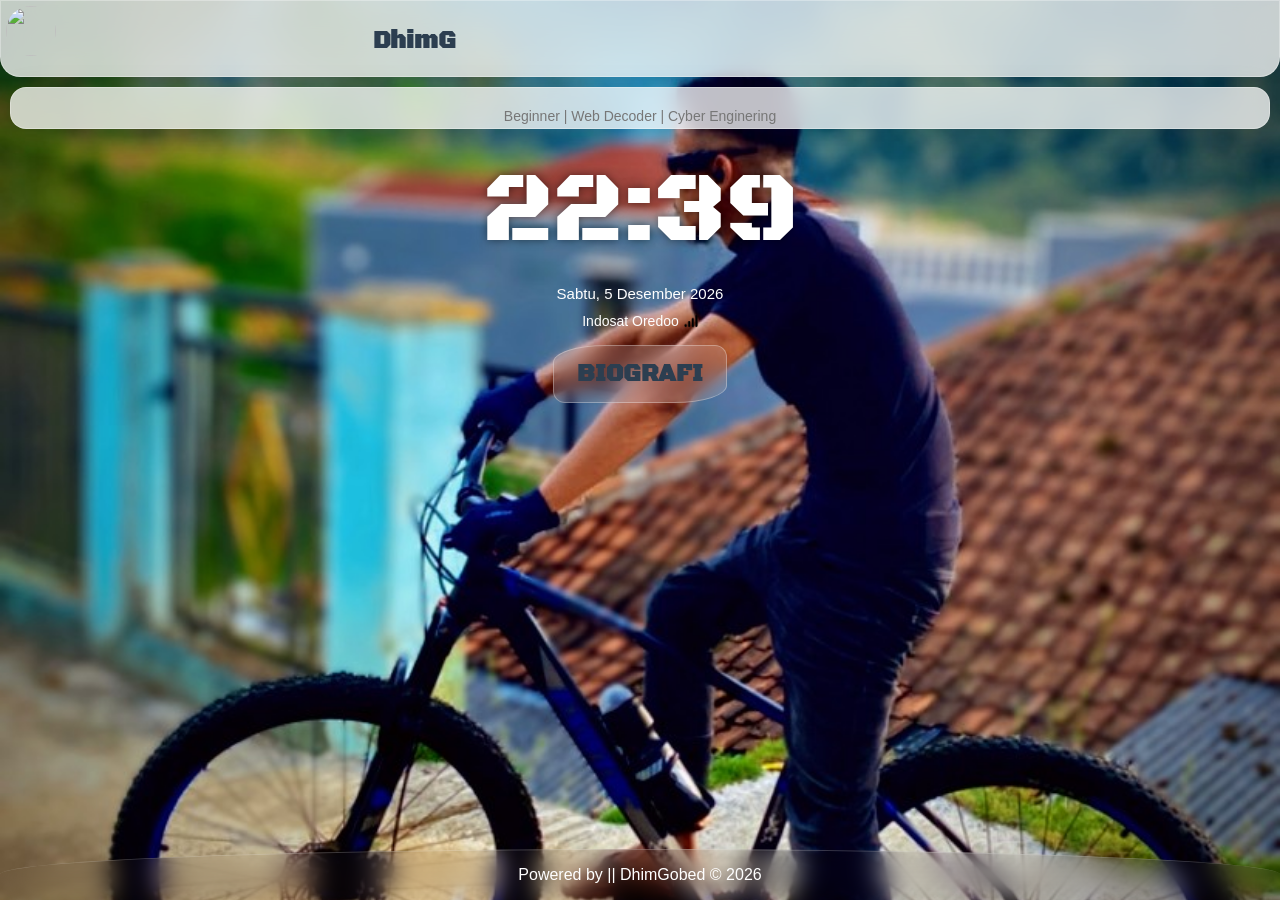
==== commit ab34a76a: "Add files via upload" ====
--- a/index.html
+++ b/index.html
@@ -1,51 +1,717 @@
 <!DOCTYPE html>
-<html lang="id">
+<html lang="id" data-bs-theme="auto">
+
 <head>
-<title>Buku Loris</title>
-
-<!-- Common Tag -->                  <meta charset="utf-8">
+    <!-- Common Tag -->
+    <meta charset="utf-8">
     <meta name="viewport" content="width=device-width, initial-scale=1">
+    <title>
+portofolio dhimgobed
+</title>
 
     <!-- SEO Tag -->
     <meta name="author" content="dhimgobed">
-    <meta name="language" content="id">                                   
+    <meta name="language" content="id">
     <meta name="robots" content="index, follow, max-image-preview:large">
     <meta name="googlebot" content="index, follow, max-image-preview:large">
     <meta name="title" content="DhimGobed web">
-    <meta name="description" content="website untuk menghitung harga modal warung kelontong">
-    <meta name="keywords" content="warung madura,kalkulator,buku loris,">
-    <meta property="og:title" content="Buku loris Warung">
-    <meta property="og:description" content="Kami menawarkan alat gratis untuk membantu..">
-    <meta property="og:keywords" content="hitung modal,buku loris,warung">
-    <meta property="og:image" content="https://encrypted-tbn0.gstatic.com/images?q=tbn:ANd9GcTJ_m4Kt5p29xPXgPNlDkk2CyT4pEZWdYQacQ&s">
-    <meta property="og:image:secure_url" content="">
+    <meta name="description" content="website portofolio pribadi dhimgobed">
+    <meta name="keywords" content="Dhimgobed,blog pribadi">
+    <meta property="og:title" content="portofolio dhimgobed">
+    <meta property="og:description" content="Beginner,Web Decoder,Social enginer">
+    <meta property="og:keywords" content="blog pribadi,beginer">
+    <meta property="og:image" content="https://raw.githubusercontent.com/gobed007/gobed007.github.io/refs/heads/main/background.jpg">
+    <meta property="og:image:secure_url" content="https://raw.githubusercontent.com/gobed007/gobed007.github.io/refs/heads/main/background.jpg">
     <meta property="og:image:type" content="image/jpg">
-    <meta property="og:image:alt" content="buku loris warung">
+    <meta property="og:image:alt" content="portofolio sederhana dhimgobed">
     <meta property="og:image:width" content="980">
     <meta property="og:image:height" content="980">
     <meta property="og:type" content="website">
     <meta property="og:locale" content="id_ID">
     <meta property="og:url" content="https://gobed007.github.io">
-    <meta property="og:site_name" content="Buku loris warung">
+    <meta property="og:site_name" content="portofolio pribadi">
 
     <!-- Appearance -->
     <meta name="mobile-web-app-capable" content="yes">
-    <meta name="apple-mobile-web-app-title" content="Buku loris warung">
+    <meta name="apple-mobile-web-app-title" content="portofolio pribadi">
     <meta name="theme-color" content="#000000">
     <meta name="color-scheme" content="dark light">
     <meta name="apple-mobile-web-app-status-bar-style" content="black-translucent">
     <link rel="canonical" href="https://gobed007.github.io/">
-
-        <link rel="icon" type="image/jpg" href="https://encrypted-tbn0.gstatic.com/images?q=tbn:ANd9GcTJ_m4Kt5p29xPXgPNlDkk2CyT4pEZWdYQacQ&s">
+    
+        <link rel="icon" type="image/jpg" href="https://raw.githubusercontent.com/gobed007/gobed007.github.io/refs/heads/main/background.jpg">
     <link rel="apple-touch-icon" sizes="192x192" href="https://raw.githubusercontent.com/gobed007/gobed007.github.io/refs/heads/main/galeri2.JPG">
 <link rel="stylesheet" href="style.css">
 <link rel="preconnect" href="https://fonts.googleapis.com">
 <link rel="preconnect" href="https://fonts.gstatic.com" crossorigin>
 <link href="https://fonts.googleapis.com/css2?family=Bitcount+Grid+Single+Ink:wght,ELXP,SZP1,XPN2@100..900,35,48,62&family=Black+Ops+One&family=Bungee&family=Honk:MORF@15&family=Montenegrin+Gothic+One&display=swap" rel="stylesheet">
 
-
-<meta name="google" content="notranslate">
-<link href="https://fonts.googleapis.com/css2?family=Poppins:wght@400;600;700&display=swap" rel="stylesheet">
-<meta http-equiv="refresh" content="0;url=https:dhimgobweb.rf.gd">
+    
+    <style>
+  /* ANIMASI HEADER TURUN */
+#header {
+    animation: slideDown 5s ease-out forwards;
+    transform: translateY(-100%); /* mulai dari atas layar */
+    opacity: 0;
+    display: flex; 
+    z-index: 1;
+   
+    gap: 25%;   
+    padding: 5px;
+    border-top-radius: 0;
+    border-bottom-right-radius: 20px;
+    border-bottom-left-radius: 20px;    
+    background: rgba(255, 255, 255, 0.75);
+    border: 1px solid rgba(255, 255, 255, 0.3);
+    box-shadow: 0 4px 30px rgba(0, 0, 0, 0.1);   
+    backdrop-filter: blur(19px);
+    -webkit-backdrop-filter: blur(19px);
+    transition: transform 0.9s;
+    color: #222;
+   
+    
+    
+    
+}
+
+@keyframes slideDown {
+    0% {
+        transform: translateY(-100%);
+        opacity: 0;
+    }
+    100% {
+        transform: translateY(0);
+        opacity: 1;
+    }
+}
+    #header img {
+    animation: fadeIn 2s ease 3s forwards;
+    opacity: 0;
+}
+
+#nama-animasi {
+    animation: fadeIn 2s ease 0.9s forwards;
+    opacity: 0;
+}
+
+@keyframes fadeIn {
+    from { opacity: 0; transform: translateY(-10px); }
+    to { opacity: 1; transform: translateY(0); }
+}
+    
+    #video-bg {
+     border-radius: 20px;        
+     max-height: 100%;   
+     width: 100%;
+     height: 100%;        
+     z-index: -1; /* Agar video selalu berada di lapisan paling belakang */
+}
+
+
+   
+   /* Google Font udah di import, jadi tinggal pakai */
+body {
+    font-family: Arial, sans-serif;
+    background-image: url('background.jpg');
+    background-size: cover;
+    background-repeat: no-repeat;
+    background-position: center;
+    background-attachment: fixed;
+    margin: 0;   
+    padding-bottom: 90px;  /* biar footer gak nutupin konten */
+    transition: background-color 0.5s;
+    color: #fff;
+}
+   
+.bungkus {  
+    padding: 10px;
+    margin: 10px;
+    display: flex; /* bikin 1 kolom */
+    flex-direction: column; /* susun ke bawah */
+    justify-content: center;
+    align-items: center;
+    gap: 1px; /* kasih jarak antar baris */   
+    text-align: center;
+}
+
+.jam-box {
+    color: white;
+    font-size: 100px;
+    font-weight: 400;
+    font-family: "Black Ops One", system-ui;
+    text-shadow: 0 0 10px rgba(0,0,0,0.5);
+}
+    
+ /* RESPONSIVE HP */
+@media (max-width: 768px) {
+.jam-box { 
+    font-size: 60px; 
+}
+}   
+    
+#tanggal {
+    padding: 10px;
+    font-size: 15px;
+    color: white;
+}
+    
+.icon-head {
+    
+    font-size: 14px;
+    color: white;  
+    display: flex;
+    align-items: center;
+    gap: 5px;
+    justify-content: center;
+}
+    
+.icon-head-img {
+    width: 14px;
+    height: 14px;
+    border-radius: 20%;
+    vertical-align: middle;
+}
+    
+/* TOMBOL */
+.tombol {  
+    display: inline-block;
+    margin-top: 15px;
+    padding: 10px 20px;
+    background: rgba(255,255,255,0.15);
+    border-radius: 12px;
+    color: white;
+    cursor: pointer;
+    border: 1px solid rgba(255,255,255,0.3);
+    backdrop-filter: blur(10px);
+    transition: all 0.3s ease;
+    font-weight: bold;
+}
+    
+.tombol:hover { 
+    background: white; 
+    color: black; 
+    transform: translateY(-2px);
+}
+    
+  /*  .bray-reup {
+        
+        border-radius: 10px;
+        background-color: transparent;
+        border: 1px solid black;
+        animation-name: reupbray;
+        animation-duration: 10s;
+    }
+    @keyframes reupbray { 
+        from {background-color: transparent;}
+        to {background-color: lightblue;}
+    }
+   */     
+    
+/* MENU - awalnya disembunyikan */
+.menu { 
+    display: none; 
+    width: 90%;
+    max-width: 800px;
+    margin: 0 auto;
+    animation: fadeIn 0.5s ease;
+}
+    
+.menu.aktif { 
+    display: block; 
+}
+
+@keyframes fadeIn {
+  from { opacity: 0; transform: translateY(10px); }
+  to { opacity: 1; transform: translateY(0); }
+}
+    
+/* CARD SECTION - Glassmorphism */
+section {
+    color: #222;
+    margin-bottom: 20px;
+    padding: 20px;
+    background: rgba(255, 255, 255, 0.75);
+    border: 1px solid rgba(255, 255, 255, 0.3);
+    box-shadow: 0 4px 30px rgba(0, 0, 0, 0.1);
+    border-radius: 16px;
+    backdrop-filter: blur(12px);
+    -webkit-backdrop-filter: blur(12px);
+    transition: transform 0.3s;
+}
+    
+section:hover {
+    transform: translateY(-5px);
+}
+    
+h2 {
+    color: #2c3e50;
+    font-family: "Black Ops One", system-ui;
+    text-align: center;
+    margin-bottom: 15px;
+}
+    
+.skills ul, .projects ul {
+    list-style-type: none;
+    padding: 0;
+}
+    
+.skills li, .projects li {
+    background: rgba(224, 224, 224, 0.8);
+    margin: 8px 0;
+    padding: 12px;
+    border-radius: 8px;
+    transition: 0.2s;
+}
+    
+.skills li:hover, .projects li:hover {
+    background: #fff;
+    transform: scale(1.02);
+}
+    
+    /* SECTION KONTAK */
+#kontak {
+    text-align: center;
+}
+    
+.social-icons {
+    display: flex;
+    justify-content: center;
+    gap: 20px;
+    flex-wrap: wrap; /* biar turun ke bawah di HP */
+    margin-top: 20px;
+}
+    
+.social-link {
+    display: flex;
+    flex-direction: column;
+    align-items: center;
+    text-decoration: none;
+    color: #2c3e50;
+    background: rgba(255,255,255,0.8);
+    padding: 15px;
+    border-radius: 12px;
+    width: 90px;
+    transition: all 0.3s ease;
+    backdrop-filter: blur(10px);
+}
+    
+.social-link:hover {
+    transform: translateY(-5px) scale(1.05);
+    background: white;
+    box-shadow: 0 8px 20px rgba(0,0,0,0.2);
+}
+    
+.social-link svg {
+    width: 35px;
+    height: 35px;
+    fill: #2c3e50; /* warna icon */
+    margin-bottom: 8px;
+}
+    
+.social-link span {
+    font-size: 13px;
+    font-weight: bold;
+}
+    
+/* DARK MODE BUAT SOSMED */
+body.dark-mode .social-link {
+    background: rgba(50,50,50,0.7);
+    color: #eee;
+}
+    
+body.dark-mode .social-link svg {
+    fill: #eee;
+}
+    
+/* FOOTER */
+footer { 
+    border-top-right-radius: 80%;
+    border-top-left-radius: 80%; 
+    border-top: 1px solid rgba(255,255,255,0.2);
+    backdrop-filter: blur(13.6px);
+    -webkit-backdrop-filter: blur(13.6px);
+    text-align: center;
+    padding: 1rem 0;
+    position: fixed;
+    width: 100%;
+    bottom: 0;
+    left: 0;        
+}
+    
+         /* HALAMAN ARTIKEL DETAIL */
+.artikel-detail {
+    max-width: 800px;
+    margin-bottom: 20px;
+    background: rgba(255,255,255,0.9);
+    padding: 30px;
+    padding-bottom: 15px;
+    border-radius: 15px;
+    backdrop-filter: blur(0.5px);
+    color: black;
+}
+    
+.artikel-banner {
+    width: 100%;
+    border-radius: 12px;
+    margin-bottom: 20px;
+}
+    
+.artikel-detail h1 {
+    font-size: 32px;
+    margin: 10px 0;
+}
+    
+    .artikel-detail p {
+        text-align: center;
+    }
+    
+.meta {
+    color: #777;
+    font-size: 14px;
+    margin-bottom: 20px;
+}
+    
+.artikel-isi {
+    line-height: 1.8;
+    font-size: 10px;
+    opacity: 0.1;
+}
+    
+.artikel-isi h2 {
+    margin-top: 30px;
+    color: #2c3e50;
+}
+    
+.artikel-isi pre {
+    background: #2c3e50;
+    color: #eee;
+    padding: 15px;
+    border-radius: 8px;
+    overflow-x: auto;
+}
+
+/* TOMBOL SHARE */
+.share { 
+    margin-top: 40px; border-top: 1px solid #ddd; padding-top: 20px; }
+
+.btn-share {
+    background: #25D366;
+    color: white;
+    padding: 8px 15px;
+    border-radius: 8px;
+    text-decoration: none;
+    margin-right: 10px;
+    font-size: 14px;
+}
+
+/* ARTIKEL LAINNYA */
+.artikel-lainnya { margin-top: 50px; }
+
+/* DARK MODE */
+body.dark-mode .artikel-detail { background-color: rgba(50,50,50,0.7); color: white;}
+body.dark-mode .artikel-isi { color:  white; }
+body.dark-mode .share { border-color: #444; }
+    
+.scroll-container {
+    display: flex;
+    overflow-x: auto;
+    white-space: nowrap;
+    padding: 10px;
+    gap: 15px; /* Jarak antar gambar */
+    max-width: 100%;
+    border-top-left-radius: 50%;
+    border-top-right-radius: 50%;
+    background-color: #f1f1f1;
+  }
+
+  /* Mengatur tampilan gambar agar rapi */
+  .scroll-container img {
+    width: 300px;
+    height: 200px;
+    object-fit: cover;
+    border-radius: 8px;
+    box-shadow: 2px 2px 10px rgba(0, 0, 0, 0.1);
+  }
+
+  /* Styling tambahan untuk mempercantik scrollbar */
+  .scroll-container::-webkit-scrollbar {
+    height: 8px;
+  }
+    
+  .scroll-container::-webkit-scrollbar-thumb {
+    background: #888;
+    border-radius: 4px;
+  }
+    
+  .scroll-container::-webkit-scrollbar-thumb:hover {
+    background: #555;
+  }   
+    </style>
 </head>
-<body></body></html>
+<body>
+    <div id="header">
+         <img style="width: 50px; height: 50px; border-radius: 50%;" src="https://www.skillshare.com/blog/wp-content/uploads/2021/03/9e3bcda2.gif?w=326" > 
+   <h2 id="nama-animasi"></h2><!-- ini buat animasi ketik -->
+    </div> 
+    <section style="margin: 10px; height: 20px; text-align: center; padding: 10px;"> <p style="margin: 10px;"class="meta">Beginner | Web Decoder | Cyber Enginering</p>
+    </section>   
+  
+<div class="bungkus">       
+<div class="jam-box" id="jam"></div>
+<div id="tanggal" ></div>
+    <small class="icon-head">
+        Indosat Oredoo
+  <img src="signal.png" class="icon-head-img">       
+    </small>   
+
+    <div style="border-top-left-radius: 30%; border-bottom-right-radius: 30%;"class="tombol"><h2 style="margin: 3px;">BIOGRAFI</h2></div>
+</div>
+    <!--end bungkus-->
+    <div class="menu">
+    <nav>
+    
+                      
+        <section id="about">
+            <h2>Tentang Saya</h2>
+            <p>Saya adalah seorang pemula yang berdedikasi dalam membangun situs web fungsional untuk memudahkan pekerjaan.<br>
+ <br>namun terkadang,keterbatasan waktu,ruang dan pengetahuan membuat saya stuck di titik jenuh tanpa solusi.
+                <br><br> kendati demikian,saya akan berusaha memaksimalkan kemampuan saya untuk membangun situs situs fungional yang nanti nya dapat di pakai orang banyak.               
+  </p>
+               <h3>Galeri</h3>
+  <div class="scroll-container">
+  <img src="background.jpg" alt="DhimGobed 1">
+  <img src="https://raw.githubusercontent.com/gobed007/gobed007.github.io/refs/heads/main/galeri1.JPG" alt="DhimGobed 2">
+  <img src="https://raw.githubusercontent.com/gobed007/gobed007.github.io/refs/heads/main/galeri2.JPG" alt="DhimGobed 3">
+  <img src="https://raw.githubusercontent.com/gobed007/gobed007.github.io/refs/heads/main/galeri3.JPG" alt="DhimGobed 4">
+  <img src="https://raw.githubusercontent.com/gobed007/gobed007.github.io/refs/heads/main/galeri4.JPG" alt="DhimGobed 5">
+  <img src="https://raw.githubusercontent.com/gobed007/gobed007.github.io/refs/heads/main/galeri5.jpg" alt="DhimGobed 5">
+  <img src="https://raw.githubusercontent.com/gobed007/gobed007.github.io/refs/heads/main/galeri6.jpg" alt="DhimGobed 6">  
+</div>
+
+        </section>
+
+        <section id="skills">
+            <h2>Pengetahuan</h2>
+            <ul class="skills">
+                <li>HTML , CSS & PHP dasar</li>
+                <li>shell linux (bash) dasar</li>
+            </ul>
+        </section>
+
+        <section id="projects">
+            <h2>Proyek Terbaru</h2>
+            <ul class="projects">
+                <li><strong>Proyek 1:</strong> Desain Website Marketplace ,Toko Kelontong</li>
+                <li><strong><a style="color: green;text-decoration: none;"href="https://dhimgobweb.rf.gd/buku_loris">Buku Loris</a> 2:</strong>Tools Modal Price ,Untuk Memudahkan Sistem Loris</li>
+            </ul>
+            
+        </section>
+        
+     <article class="artikel-detail">
+            <div class="article-isi">
+                    <video autoplay loop muted playsinline id="video-bg">
+  <source src="background.mp4" type="video/mp4">
+</video>
+
+                        <!-- Tombol Dark/Light -->
+   <div id="theme-toggle" class="meta">🌙 klick di sini untuk beralih mode</div>
+
+            <h3><pre><code>"Utas"</code></pre></h3>
+
+            <p>
+                merelakan seseorang yang kamu cintai, adalah proses panjang yang perlahan mengikis bahagia dalam dirimu. bukan karena cintamu kurang kuat, tapi karena semesta seolah tak pernah berpihak.</p>
+                        setiap hari kamu berpura-pura tidak apa-apa, walau di dalam kepalamu namanya masih berisik, suaranya masih terngiang, senyumnya masih kamu ingat dengan jelas. kamu mencoba menghapus kenangan, tapi kenangan tak bisa kamu buang begitu saja.<hr> 
+                <p>kamu mencoba mencintai orang lain, tapi tak ada yang mampu menggantikan tempatnya. kamu mencoba membenci, tapi hatimu tetap lembut jika bicara tentang dia.</p>
+            <hr>
+             kamu mencintainya sepenuh hati, kamu pernah berdoa dengan air mata yang jatuh diam-diam di malam hari, kamu pernah berharap setiap harinya hanya tentang dia, tapi pada akhirnya kamu harus sadar, bahwa tidak semua rasa layak diperjuangkan sampai habis-habisan.
+                
+          
+            <hr>
+            <p>kamu mulai belajar menerima, walau hatimu menolak. kamu mulai berjalan menjauh, walau jiwamu ingin tetap tinggal. kamu mulai belajar tersenyum, di tengah luka yang tak pernah bisa kamu sembuhkan sendiri.</p>
+            <hr>                 
+            hingga akhirnya, kamu sadar, bahwa cinta bukan selalu soal memiliki, tapi soal keberanian untuk melepaskan, saat tetap bersamanya hanya membuatmu terluka lebih dalam setiap harinya.
+                        <p class="meta"><i>Ditulis oleh DhimGobed</i> • 18 july 2026 • 5 Menit Baca</p>
+            </div></article>
+    
+       <section id="kontak">
+    <h2>PlatForm</h2>
+    <p>Kirim kan Kritik Dan Saran Untuk Membantu Saya Melangkah Lebih Jauh Lagi</p>
+    
+    <div class="social-icons">
+        <a href="https://gobed007.github.io/index.html" target="_blank" class="social-link">
+            <svg viewBox="0 0 24 24"><path d="M12 0c-6.626 0-12 5.373-12 12 0 5.302 3.438 9.8 8.207 11.387.599.111.793-.261.793-.577v-2.234c-3.338.726-4.033-1.416-4.033-1.416-.546-1.387-1.333-1.756-1.333-1.756-1.089-.745.083-.729.083-.729 1.205.084 1.839 1.237 1.839 1.237 1.07 1.834 2.807 1.304 3.492.997.107-.775.418-1.305.762-1.604-2.665-.305-5.467-1.334-5.467-5.931 0-1.311.469-2.381 1.236-3.221-.124-.303-.535-1.524.117-3.176 0 0 1.008-.322 3.301 1.23.957-.266 1.983-.399 3.003-.404 1.02.005 2.047.138 3.006.404 2.291-1.552 3.297-1.23 3.297-1.23.653 1.653.242 2.874.118 3.176.77.84 1.235 1.911 1.235 3.221 0 4.609-2.807 5.624-5.479 5.921.43.372.823 1.102.823 2.222v3.293c0 .319.192.694.801.576 4.765-1.589 8.199-6.086 8.199-11.386 0-6.627-5.373-12-12-12z"/></svg>
+            <span>GitHub</span>
+        </a>
+
+        <a href="https://www.instagram.com/dhimgobed?igsh=YXhjeTU5a2dnNG5o" target="_blank" class="social-link">
+            <svg viewBox="0 0 24 24"><path d="M12 2.163c3.204 0 3.584.012 4.85.07 3.252.148 4.771 1.691 4.919 4.919.058 1.265.069 1.645.069 4.849 0 3.205-.012 3.584-.069 4.849-.149 3.225-1.664 4.771-4.919 4.919-1.266.058-1.644.07-4.85.07-3.204 0-3.584-.012-4.849-.07-3.26-.149-4.771-1.699-4.919-4.92-.058-1.265-.07-1.644-.07-4.849 0-3.204.013-3.583.07-4.849.149-3.227 1.664-4.771 4.919-4.919 1.266-.057 1.645-.069 4.849-.069zm0-2.163c-3.259 0-3.667.014-4.947.072-4.358.2-6.78 2.618-6.98 6.98-.059 1.281-.073 1.689-.073 4.948 0 3.259.014 3.668.072 4.948.2 4.358 2.618 6.78 6.98 6.98 1.281.058 1.689.072 4.948.072 3.259 0 3.668-.014 4.948-.072 4.354-.2 6.782-2.618 6.979-6.98.059-1.28.073-1.689.073-4.948 0-3.259-.014-3.667-.072-4.947-.196-4.354-2.617-6.78-6.979-6.98-1.281-.059-1.69-.073-4.949-.073zm0 5.838c-3.403 0-6.162 2.759-6.162 6.162s2.759 6.163 6.162 6.163 6.162-2.759 6.162-6.163c0-3.403-2.759-6.162-6.162-6.162zm0 10.162c-2.209 0-4-1.79-4-4 0-2.209 1.791-4 4-4s4 1.791 4 4c0 2.21-1.791 4-4 4zm6.406-11.845c-.796 0-1.441.645-1.441 1.44s.645 1.44 1.441 1.44c.795 0 1.439-.645 1.439-1.44s-.644-1.44-1.439-1.44z"/></svg>
+            <span>Instagram</span>
+        </a>
+
+        <a href="https://api.whatsapp.com/send?phone=6285536484701&text=Hallo
+            " target="_blank" class="social-link">
+            <svg viewBox="0 0 24 24"><path d="M17.472 14.382c-.297-.149-1.758-.867-2.03-.967-.273-.099-.471-.148-.67.15-.197.297-.767.966-.94 1.164-.173.199-.347.223-.644.075-.297-.15-1.255-.463-2.39-1.475-.883-.788-1.48-1.761-1.653-2.059-.173-.297-.018-.458.13-.606.134-.133.298-.347.446-.52.149-.174.198-.298.298-.497.099-.198.05-.371-.025-.52-.075-.149-.669-1.612-.916-2.207-.241-.516-.498-.463-.67-.47-.17-.007-.367-.007-.57-.007-.198 0-.52.074-.792.372-.271.296-1.035 1.012-1.035 2.47 0 1.458 1.06 2.866 1.207 3.065.149.199 2.087 3.188 5.056 4.471.705.305 1.254.488 1.684.625.708.225 1.353.193 1.862.118.569-.085 1.758-.719 2.006-1.413.248-.694.248-1.289.173-1.413-.074-.124-.273-.198-.57-.347z"/><path d="M20.52 3.449C18.24 1.245 15.24 0 12.04 0 5.46 0 .18 5.28.18 11.86c0 2.092.547 4.137 1.587 5.942L0 24l6.347-1.652c1.75.95 3.716 1.452 5.692 1.452h.006c6.577 0 11.857-5.28 11.857-11.86 0-3.197-1.245-6.202-3.383-8.41zm-8.48 18.21h-.004c-1.777 0-3.523-.478-5.051-1.38l-.363-.214-3.774.983.997-3.678-.235-.374c-.992-1.578-1.517-3.4-1.517-5.267.002-6.082 4.952-11.031 11.04-11.031 2.95 0 5.716 1.15 7.8 3.234 2.084 2.085 3.234 4.85 3.233 7.8 0 6.083-4.95 11.032-11.03 11.032z"/></svg>
+            <span>WhatsApp</span>
+        </a>
+
+        <a href="mailto:emailkamu@gmail.com" target="_blank" class="social-link">
+            <svg viewBox="0 0 24 24"><path d="M20 4H4c-1.1 0-2 .9-2 2v12c0 1.1.9 2 2 2h16c1.1 0 2-.9 2-2V6c0-1.1-.9-2-2-2zm0 4l-8 5-8-5V6l8 5 8-5v2z"/></svg>
+            <span>Email</span>
+        </a>
+        <a href="index.html"><div class="tombol" style="color: black;">KEMBALI</div></a>
+</section>
+    </nav>
+    </div>
+        
+
+    <!-- HEADER SAMA KAYAK FOLIO -->
+   
+      
+        
+    <!--main>
+        <article class="artikel-detail">
+            <img src="https://cdn-icons-png.flaticon.com/512/8242/8242997.png
+                " alt="HTML Dasar" class="artikel-banner">
+            
+            <span class="edu-tag">HTML</span>
+            <h1>Sedikit Penjelasan Tentang HTML</h1>
+            <p class="meta">Ditulis oleh DhimGobed • 18 july 2026 • 5 Menit Baca</p>
+
+            <div class="artikel-isi">
+                <h2>Apa itu HTML?</h2>
+                <p>HTML itu singkatan dari HyperText Markup Language. Sederhananya, HTML itu kerangka dari sebuah website. Kalau website itu rumah,maka HTML itu ibarat pondasi dan tembok nya.</p>
+                
+                <h2>Tag Dasar HTML</h2>
+                <p>Ini 3 tag paling penting:</p>
+                <pre><code>&lt;h1&gt;Ini Judul&lt;/h1&gt;
+&lt;p&gt;Ini Paragraf&lt;/p&gt;
+&lt;a href="#"&gt;Ini Link&lt;/a&gt;</code></pre>
+
+                <h2>Kesimpulan</h2>
+                <p>Membangun website itu mudah,selama kita tidak mengerjakan nya.
+                 Kita tinggal nyari layanan website builder dan kita bayar dengan harga deal yang di tentukan,
+maka website akan siap di operasikan.
+                </p>
+            <p>Namun alangkah lebih baik kalo kita belajar
+                coding dan build website sendiri,
+                ya walau hasil nya tak seindah & secantik build web yang berbayar.
+                <small><b>tapi di situlah letak asyiknyaaa.hhe</b></small>
+                
+                
+                             
+                    
+                </p>
+            </div>
+
+            
+            <div class="share">
+                <p>Bagikan artikel ini:</p>
+                <a href="#" class="btn-share">WhatsApp</a>
+                <a href="#" class="btn-share">Twitter</a>
+            </div>
+        </article>
+
+        
+        <section class="artikel-lainnya">
+            <h3>Artikel Lainnya</h3>
+            <div class="edu-grid">
+                <div class="edu-card">
+                    <img src="https://via.placeholder.com/400x220/e74c3c/ffffff?text=CSS+Flexbox" class="edu-thumb">
+                    <h3>CSS Flexbox Paling Gampang</h3>
+                    <a href="artikel.html" class="btn-edu">Baca Juga</a>
+                </div>
+            </div>
+        </section>
+    </main-->
+
+
+
+
+
+    <footer>
+          Powered by || DhimGobed &copy; 2026
+        
+    </footer>
+        
+    <script>
+    // 1. ANIMASI KETIK NAMA
+    const teks = "DhimGobed";
+    let i = 0;
+    function ketik() {
+        if (i < teks.length) {
+            document.getElementById("nama-animasi").innerHTML += teks.charAt(i);
+            i++;
+            setTimeout(ketik, 250); // kecepatan ketik
+        }
+    }
+    ketik();
+        
+    // 2. TOMBOL DARK / LIGHT MODE
+    const toggleBtn = document.getElementById('theme-toggle');
+    toggleBtn.addEventListener('click', () => {
+        document.body.classList.toggle('dark-mode');
+        if(document.body.classList.contains('dark-mode')){
+            toggleBtn.innerHTML = "☀️ mode terang";
+        } else {
+            toggleBtn.innerHTML = "🌙 mode gelap";
+        }
+    });
+
+        function tampilkanJam() {
+            const waktu = new Date();
+            // Mengambil jam, menit, dan detik
+            let jam = waktu.getHours();
+            let menit = waktu.getMinutes();
+            let detik = waktu.getSeconds();
+
+            // Tambahkan angka 0 di depan jika nilai kurang dari 10
+            jam = jam < 10 ? "0" + jam : jam;
+            menit = menit < 10 ? "0" + menit : menit;
+
+            // Gabungkan menjadi format HH:MM:SS
+            const waktuSekarang = jam + ":" + menit;
+
+            // Tampilkan ke elemen HTML
+            document.getElementById("jam").innerHTML = waktuSekarang;
+        }
+
+        // Perbarui jam setiap 1000 milidetik (1 detik)
+        setInterval(tampilkanJam, 60000);
+        
+        // Panggil fungsi sekali agar jam langsung muncul saat halaman dimuat
+        tampilkanJam();
+    
+        // Fungsi untuk menampilkan hari dan tanggal
+        function tampilkanTanggal() {
+            const hariArray = ['Minggu', 'Senin', 'Selasa', 'Rabu', 'Kamis', 'Jumat', 'Sabtu'];
+            const bulanArray = ['Januari', 'Februari', 'Maret', 'April', 'Mei', 'Juni', 'Juli', 'Agustus', 'September', 'Oktober', 'November', 'Desember'];
+
+            const date = new Date();
+            const hari = hariArray[date.getDay()];
+            const tanggal = date.getDate();
+            const bulan = bulanArray[date.getMonth()];
+            const tahun = date.getFullYear();
+
+            // Gabungkan menjadi format: Hari, Tanggal Bulan Tahun
+            const hasilTanggal = `${hari}, ${tanggal} ${bulan} ${tahun}`;
+
+            // Masukkan ke dalam elemen HTML
+            document.getElementById('tanggal').textContent = hasilTanggal;
+        }
+
+        // Panggil fungsi saat halaman dimuat
+        tampilkanTanggal();
+   
+		// deklarasi tombol dan menu
+		const tombol = document.querySelector('.tombol');
+		const menu = document.querySelector('.menu');
+ 
+		// membuat event click
+		// pada saat tombol di click, tambahkan class aktif pada class menu
+		// saat diklik lagi, maka class aktif dihilangkan dari class menu (toggle)
+		tombol.addEventListener('click', () => {
+			menu.classList.toggle('aktif');
+		});
+	</script>
+    </body>
+</html>
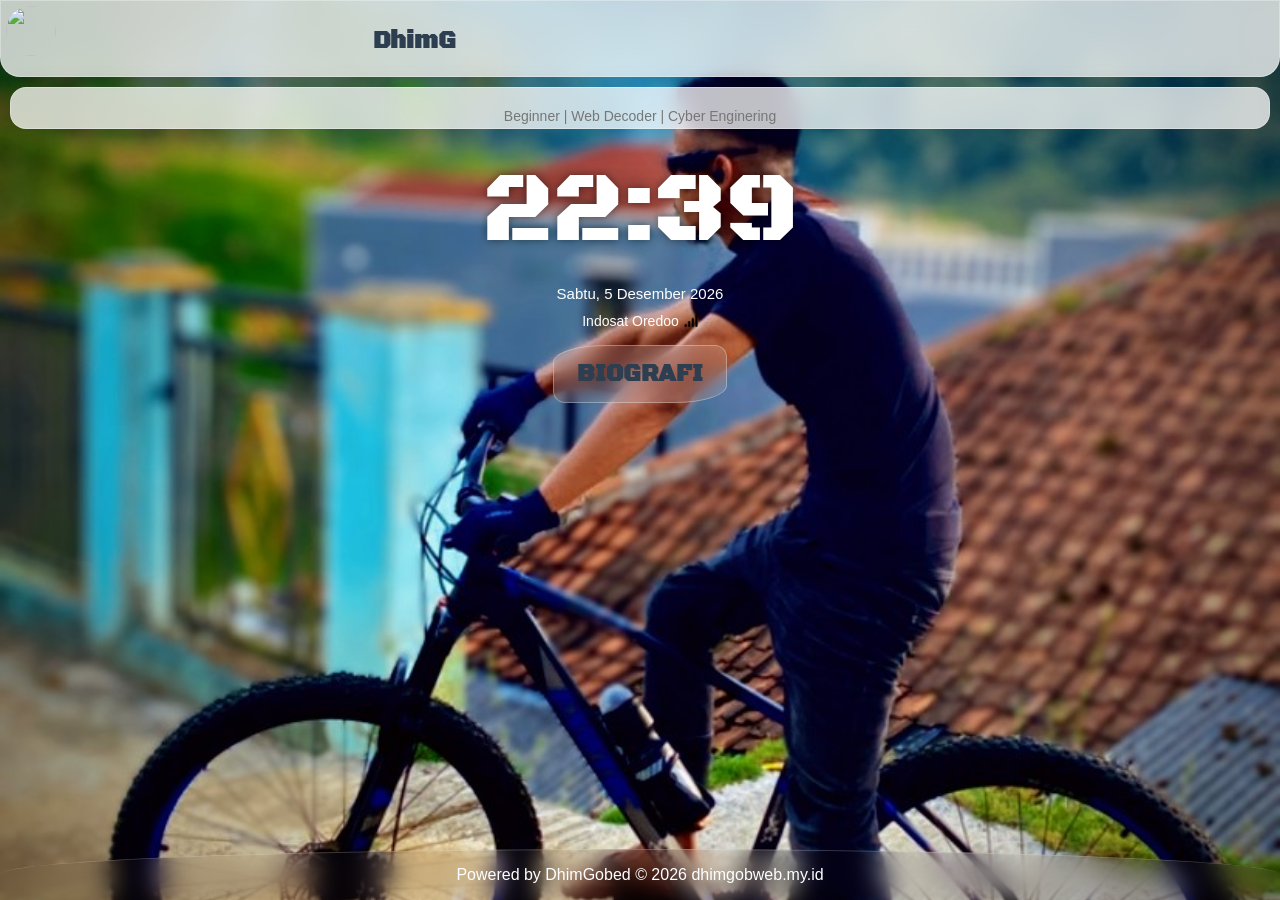
==== commit 7bb13afd: "Add files via upload" ====
--- a/index.html
+++ b/index.html
@@ -28,7 +28,7 @@
     <meta property="og:image:height" content="980">
     <meta property="og:type" content="website">
     <meta property="og:locale" content="id_ID">
-    <meta property="og:url" content="https://gobed007.github.io">
+    <meta property="og:url" content="https://dhimgobweb.my.id">
     <meta property="og:site_name" content="portofolio pribadi">
 
     <!-- Appearance -->
@@ -502,7 +502,7 @@
             <h2>Proyek Terbaru</h2>
             <ul class="projects">
                 <li><strong>Proyek 1:</strong> Desain Website Marketplace ,Toko Kelontong</li>
-                <li><strong><a style="color: green;text-decoration: none;"href="https://dhimgobweb.rf.gd/buku_loris">Buku Loris</a> 2:</strong>Tools Modal Price ,Untuk Memudahkan Sistem Loris</li>
+                <li><strong><a style="color: green;text-decoration: none;"href="https://dhimgobweb.rf.gd/Buku_loris">Buku Loris</a> 2:</strong>Tools Modal Price ,Untuk Memudahkan Sistem Loris</li>
             </ul>
             
         </section>
@@ -538,7 +538,7 @@
     <p>Kirim kan Kritik Dan Saran Untuk Membantu Saya Melangkah Lebih Jauh Lagi</p>
     
     <div class="social-icons">
-        <a href="https://gobed007.github.io/index.html" target="_blank" class="social-link">
+        <a href="https://dhimgobweb.my.id" target="_blank" class="social-link">
             <svg viewBox="0 0 24 24"><path d="M12 0c-6.626 0-12 5.373-12 12 0 5.302 3.438 9.8 8.207 11.387.599.111.793-.261.793-.577v-2.234c-3.338.726-4.033-1.416-4.033-1.416-.546-1.387-1.333-1.756-1.333-1.756-1.089-.745.083-.729.083-.729 1.205.084 1.839 1.237 1.839 1.237 1.07 1.834 2.807 1.304 3.492.997.107-.775.418-1.305.762-1.604-2.665-.305-5.467-1.334-5.467-5.931 0-1.311.469-2.381 1.236-3.221-.124-.303-.535-1.524.117-3.176 0 0 1.008-.322 3.301 1.23.957-.266 1.983-.399 3.003-.404 1.02.005 2.047.138 3.006.404 2.291-1.552 3.297-1.23 3.297-1.23.653 1.653.242 2.874.118 3.176.77.84 1.235 1.911 1.235 3.221 0 4.609-2.807 5.624-5.479 5.921.43.372.823 1.102.823 2.222v3.293c0 .319.192.694.801.576 4.765-1.589 8.199-6.086 8.199-11.386 0-6.627-5.373-12-12-12z"/></svg>
             <span>GitHub</span>
         </a>
@@ -629,7 +629,7 @@
 
 
     <footer>
-          Powered by || DhimGobed &copy; 2026
+          Powered by DhimGobed &copy; 2026 dhimgobweb.my.id
         
     </footer>
         
